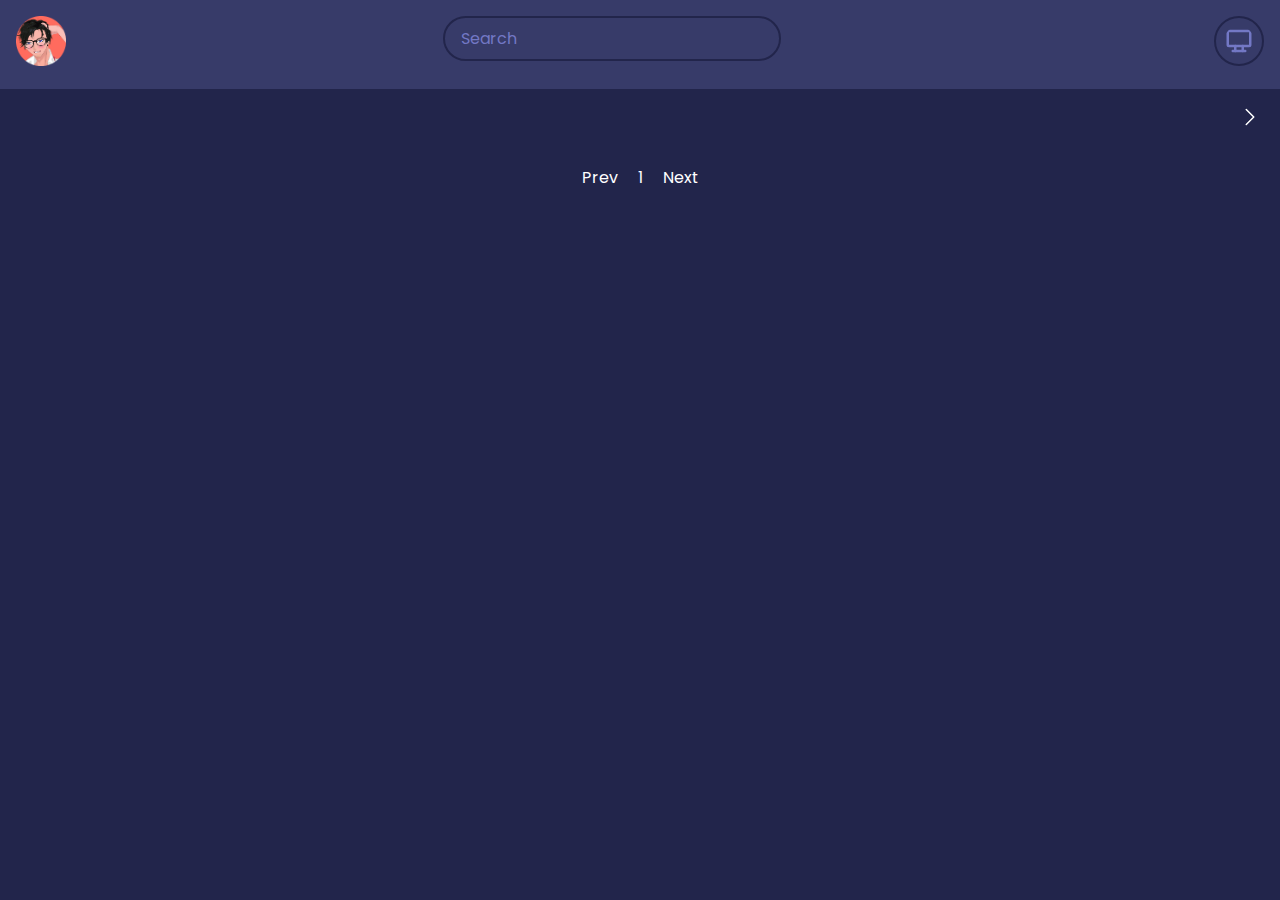
==== index.html @ e70d4265 "resolves conflict" ====
<!DOCTYPE html>
<html lang="en">
  <head>
    <meta charset="UTF-8" />
    <meta name="viewport" content="width=device-width, initial-scale=1.0" />
    <link rel="stylesheet" href="style.css" />
    <link rel="icon" href="./screenshots/favicon.png" type="image/x-icon">
    <title>Movie&TV App</title>
  </head>
  <body>
    <!-- for searchbar and switch icon -->
    <header class="header_gsap">
      <img src="Images\logo.png" alt="logo" width="50" height="50">      
      <form id="form">
        <input type="text" id="search" class="search" placeholder="Search">
      </form>
      <a href="tvshows.html">
      <svg class="switch" xmlns="http://www.w3.org/2000/svg" class="icon icon-tabler icon-tabler-device-desktop" viewBox="0 0 24 24" stroke-width="2" stroke="#7378c5" fill="none" stroke-linecap="round" stroke-linejoin="round">
        <path stroke="none" d="M0 0h24v24H0z" fill="none"></path>
        <path d="M3 4m0 1a1 1 0 0 1 1 -1h16a1 1 0 0 1 1 1v10a1 1 0 0 1 -1 1h-16a1 1 0 0 1 -1 -1z"></path>
        <path d="M7 20l10 0"></path>
        <path d="M9 16l0 4"></path>
        <path d="M15 16l0 4"></path>
     </svg>
    </a>
    </header>


    <!-- genre filter tags here -->
    <div class="scrollable-tabs-container">
      <div class="left-arrow">
          <svg xmlns="http://www.w3.org/2000/svg" fill="none" viewBox="0 0 24 24" stroke-width="1.5" stroke="currentColor" class="w-6 h-6">
              <path stroke-linecap="round" stroke-linejoin="round" d="M15.75 19.5L8.25 12l7.5-7.5" />
            </svg>              
      </div>
      <div id="tags">
      </div>
  <div class="right-arrow active">
      <svg xmlns="http://www.w3.org/2000/svg" fill="none" viewBox="0 0 24 24" stroke-width="1.5" stroke="currentColor" class="w-6 h-6">
          <path stroke-linecap="round" stroke-linejoin="round" d="M8.25 4.5l7.5 7.5-7.5 7.5" />
        </svg>          
  </div>
  </div>
    

    <!-- overlay navigation for trailers and shit of particular movie -->
    <div id="myNav" class="overlay">
      <a href="javascript:void(0)" class="closebtn" onclick="closeNav()">&times;</a>
      <div class="overlay-content" id="overlay-content"></div>
    </div>


    <!-- main content of page -->
    <main id="main"></main> 
    
    <!-- for pagination -->
    <div class="pagination">
      <div class="page" id="prev">Prev</div>
      <div class="page" id="current">1</div>
      <div class="page" id="next">Next</div>
    </div>


    <script src="script1.js"></script>
  </body>
</html>
---- style.css ----
@import url('https://fonts.googleapis.com/css2?family=Poppins:wght@200;400&display=swap');

:root {
  --primary-color: #22254b;
  --secondary-color: #373b69;
}

* {
  box-sizing: border-box;
}

body {
  background-color: var(--primary-color);
  font-family: 'Poppins', sans-serif;
  margin: 0;
}

header {
  justify-content: space-between;
  padding: 1rem;
  display: flex;
  background-color: var(--secondary-color);
}

middle{
    padding: 1rem;
    display: flex;
    justify-content: center;
}

.switch {
  width: 50px;
  height: 50px;
  position: relative;
  border: 2px solid var(--primary-color);
  border-radius: 50%;
  font-family: inherit;
  padding: 0.5rem 0.5rem;
  outline: none;
  margin-right: 5%;
}
.switch:hover{
  background-color: var(--primary-color);
}

.search {
  width: 96%;
  position: relative;
  float: right;
  right: 10%;
  background-color: transparent;
  border: 2px solid var(--primary-color);
  border-radius: 50px;
  font-family: inherit;
  font-size: 1rem;
  padding: 0.5rem 1rem;
  color: #fff;
  margin-left: 5%;
}

.search::placeholder {
  color: #7378c5;
}

.search:focus {
  outline: none;
  background-color: var(--primary-color);
}

main {
  display: flex;
  flex-wrap: wrap;
  justify-content: center;
}

.movie {
  width: 300px;
  margin: 1rem;
  background-color: var(--secondary-color);
  box-shadow: 0 4px 5px rgba(0, 0, 0, 0.2);
  position: relative;
  overflow: hidden;
  border-radius: 3px;
}


.tvshow {
  width: 300px;
  margin: 1rem;
  background-color: var(--secondary-color);
  box-shadow: 0 4px 5px rgba(0, 0, 0, 0.2);
  position: relative;
  overflow: hidden;
  border-radius: 3px;
}


.movie img {
  width: 100%;
  transition: all 0.3s ease-in;
}

.tvshow img {
  width: 100%;
  transition: all 0.3s ease-in;
}

.movie-info {
  color: #eee;
  display: flex;
  align-items: center;
  justify-content: space-between;
  gap:0.2rem;
  padding: 0.5rem 1rem 1rem;
  letter-spacing: 0.5px;
}

.movie-info h3 {
  margin-top: 0;
}

.movie-info span {
  background-color: var(--primary-color);
  padding: 0.25rem 0.5rem;
  border-radius: 3px;
  font-weight: bold;
}

.movie-info span.green {
  color: lightgreen;
}

.movie-info span.orange {
  color: orange;
}

.movie-info span.red {
  color: red;
}

.releaseDate{
  position: absolute;
  top: 4px;
  left: 4px;
  color: white;
  font-weight: bold;
  font-family: inherit;
  padding: 0.25rem 0.5rem;
  background-color: rgba(0, 0, 0, 0.63);
  border-radius: 3px;
  z-index: 1;
}

.overview {
  background-color: #fff;
  padding: 2rem;
  position: absolute;
  left: 0;
  bottom: 0;
  right: 0;
  max-height: 100%;
  transform: translateY(101%);
  overflow-y: auto;
  transition: transform 0.3s ease-in;
}
.overview::-webkit-scrollbar{
  display: none;
}

.overview .overview-content {
  overflow: hidden;
  display: -webkit-box;
  -webkit-line-clamp: 10;
  line-clamp: 10; 
  -webkit-box-orient: vertical;
}

.movie:hover img, .tvshow:hover img {
  filter: brightness(0.5);
}

.movie:hover .overview {
  transform: translateY(0);
}

.tvshow:hover .overview {
  transform: translateY(0);
}




.pagination{
  display: flex;
  justify-content: center;
  margin: 10px 20px;
  align-items: center;
  color: white;

}

.page{
  padding: 10px;
  cursor: pointer;
  font-family: inherit;
  font-size: 1rem;
}
.page:hover{
  background-color: var(--secondary-color);
  border-radius: 20px;
}

.disabled{
  cursor: not-allowed;
  color: grey;
}

.knowmore{
  color: white;
  font-weight: bold;
  font-size: 14px;
  background-color: var(--secondary-color);
  border-radius: 50px;
  border: none;
  margin: 5px;
  padding: 15px 20px;
  display: inline-block;
  cursor: pointer;
}

.knowmore:hover{
  background-color: var(--primary-color);
}

/* The Overlay (background) */
.overlay {
  /* Height & width depends on how you want to reveal the overlay (see JS below) */   
  height: 100%;
  width: 0;
  position: fixed; /* Stay in place */
  z-index: 1; /* Sit on top */
  left: 0;
  top: 0;
  background-color: rgb(0,0,0); /* Black fallback color */
  background-color: rgba(0,0,0, 0.9); /* Black w/opacity */
  overflow-x: hidden; /* Disable horizontal scroll */
  transition: 0.5s; /* 0.5 second transition effect to slide in or slide down the overlay (height or width, depending on reveal) */
}

/* Position the content inside the overlay */
.overlay-content {
  position: relative;
  top: 15%; /* 25% from the top */
  width: auto !important; /* 100% width */
  height: auto !important;
  text-align: center; /* Centered text/links */
  margin-top: 30px; /* 30px top margin to avoid conflict with the close button on smaller screens */
}

/* The navigation links inside the overlay */
.overlay a {
  padding: 8px;
  text-decoration: none;
  font-size: 36px;
  color: #818181;
  display: block; /* Display block instead of inline */
  transition: 0.3s; /* Transition effects on hover (color) */
}

/* When you mouse over the navigation links, change their color */
.overlay a:hover, .overlay a:focus {
  color: #f1f1f1;
}

/* Position the close button (top right corner) */
.overlay .closebtn {
  position: absolute;
  top: 20px;
  right: 45px;
  font-size: 60px;
}

/* When the height of the screen is less than 450 pixels, change the font-size of the links and position the close button again, so they don't overlap */
@media screen and (max-height: 450px) {
  .overlay a {font-size: 20px}
  .overlay .closebtn {
    font-size: 40px;
    top: 15px;
    right: 35px;
  }
}


.embed.hide{
  display: none;
}

.embed.show{
  display: inline-block;
} 

.video-container {
  position: relative;
  padding-bottom: 56.25%; /* 16:9 */
  height: 0;
}
.video-container iframe {
  position: absolute;
  top: 0;
  left: 0;
  width: 100%;
  height: 100%;
}

.scrollable-tabs-container:hover{
  cursor: pointer;
}






.scrollable-tabs-container{
  max-width: 100%;
  margin: 16px auto;
  border-radius: 5px;
  overflow: hidden;
  position: relative;

}

.scrollable-tabs-container svg{
  width: 40px;
  height: 40px;
  padding: 8px;
  cursor: pointer;
  color: white;
  border-radius: 50%;
  pointer-events: auto;

}

#tags{
  display: flex;
  gap: 16px;
  padding: 12px 24px;
  margin: 0;
  list-style: none;
  overflow-x: scroll;
  -ms-overflow-style: none;
  scrollbar-width: none;
  scroll-behavior: smooth;
}
#tags.dragging{
  scroll-behavior: auto;
}
/* .scrollable-tabs-container ul.dragging a{
  pointer-events: none;
} */

#tags::-webkit-scrollbar{
  display: none;
}


.scrollable-tabs-container .tag {
  color: white;
  text-decoration: none;
  background: var(--secondary-color);
  padding: 4px 24px;
  display: inline-block;
  border-radius: 4px;
  user-select: none;
  white-space: nowrap;
  cursor: pointer;
}

.scrollable-tabs-container .tag.active{
  background-color: rgba(255, 255, 255, 0.508);
  font-weight: bold;
  color: rgba(0, 0, 0, 0.757);

}

.scrollable-tabs-container .right-arrow,
.scrollable-tabs-container .left-arrow{
  position: absolute;
  height: 100%;
  width: 100px;
  top: 0;
  display: none;
  align-items: center;
  padding: 0 10px;
  pointer-events: none;

}
.scrollable-tabs-container .right-arrow.active,
.scrollable-tabs-container .left-arrow.active{
  display: flex;
}

.scrollable-tabs-container .right-arrow{
  right: 0;
  justify-content: flex-end;
  background: linear-gradient(to left, #22254b 50%, transparent);
}

.scrollable-tabs-container .left-arrow{
  background: linear-gradient(to right, #22254b  50%, transparent);
}


.scrollable-tabs-container svg:hover{
  background: var(--secondary-color);
}
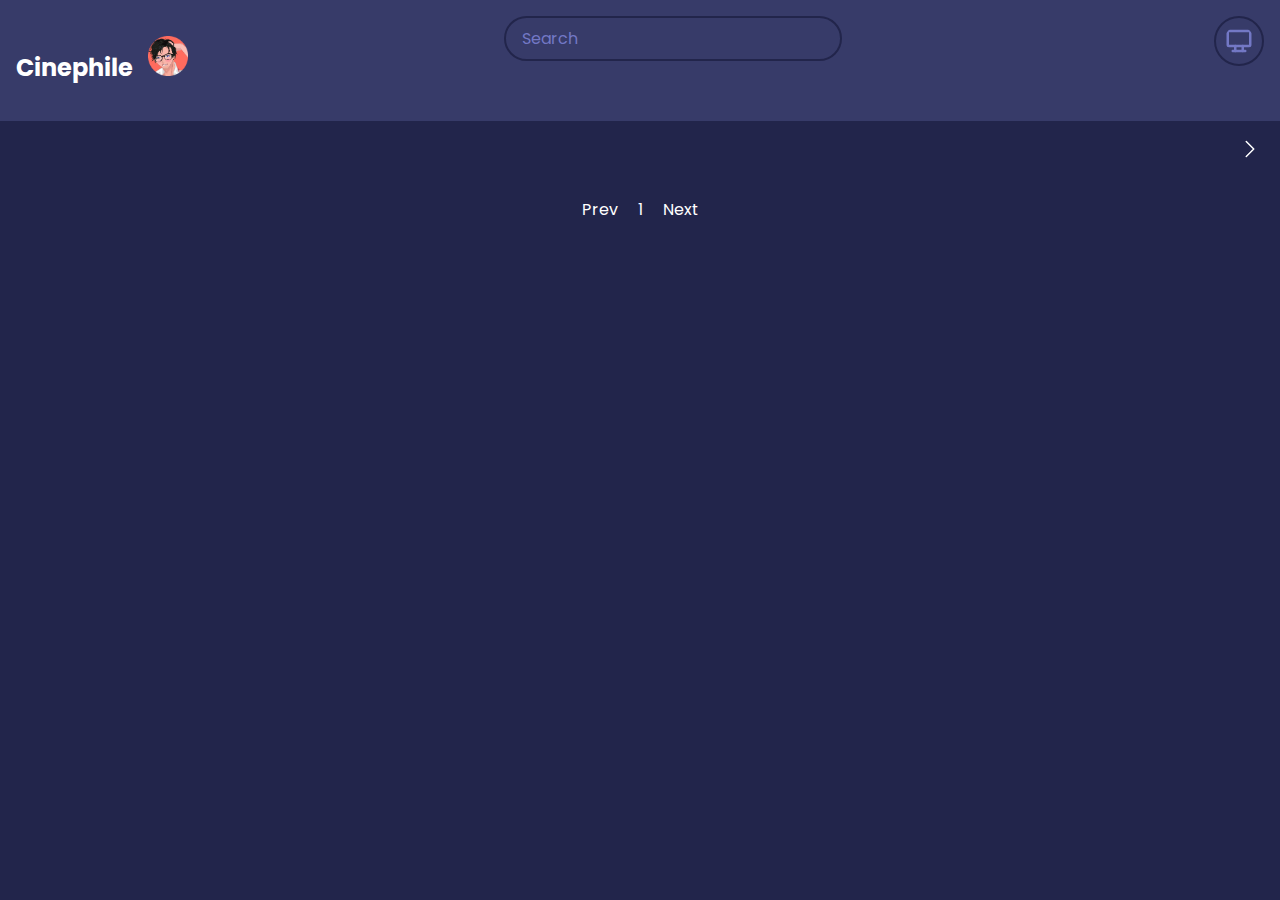
==== commit 373193f3: "Resolves Conflict" ====
--- a/index.html
+++ b/index.html
@@ -10,19 +10,31 @@
   <body>
     <!-- for searchbar and switch icon -->
     <header class="header_gsap">
-      <img src="Images\logo.png" alt="logo" width="50" height="50">      
+      <h2 style="color: white;">Cinephile <span style="padding-left: 10px;"></span> <img src="Images\logo.png" alt="logo" width="40" height="40"></h2>      
       <form id="form">
         <input type="text" id="search" class="search" placeholder="Search">
       </form>
       <a href="tvshows.html">
-      <svg class="switch" xmlns="http://www.w3.org/2000/svg" class="icon icon-tabler icon-tabler-device-desktop" viewBox="0 0 24 24" stroke-width="2" stroke="#7378c5" fill="none" stroke-linecap="round" stroke-linejoin="round">
-        <path stroke="none" d="M0 0h24v24H0z" fill="none"></path>
-        <path d="M3 4m0 1a1 1 0 0 1 1 -1h16a1 1 0 0 1 1 1v10a1 1 0 0 1 -1 1h-16a1 1 0 0 1 -1 -1z"></path>
-        <path d="M7 20l10 0"></path>
-        <path d="M9 16l0 4"></path>
-        <path d="M15 16l0 4"></path>
-     </svg>
-    </a>
+        <svg
+          class="switch"
+          xmlns="http://www.w3.org/2000/svg"
+          class="icon icon-tabler icon-tabler-device-desktop"
+          viewBox="0 0 24 24"
+          stroke-width="2"
+          stroke="#7378c5"
+          fill="none"
+          stroke-linecap="round"
+          stroke-linejoin="round"
+        >
+          <path stroke="none" d="M0 0h24v24H0z" fill="none"></path>
+          <path
+            d="M3 4m0 1a1 1 0 0 1 1 -1h16a1 1 0 0 1 1 1v10a1 1 0 0 1 -1 1h-16a1 1 0 0 1 -1 -1z"
+          ></path>
+          <path d="M7 20l10 0"></path>
+          <path d="M9 16l0 4"></path>
+          <path d="M15 16l0 4"></path>
+        </svg>
+      </a>
     </header>
 
 
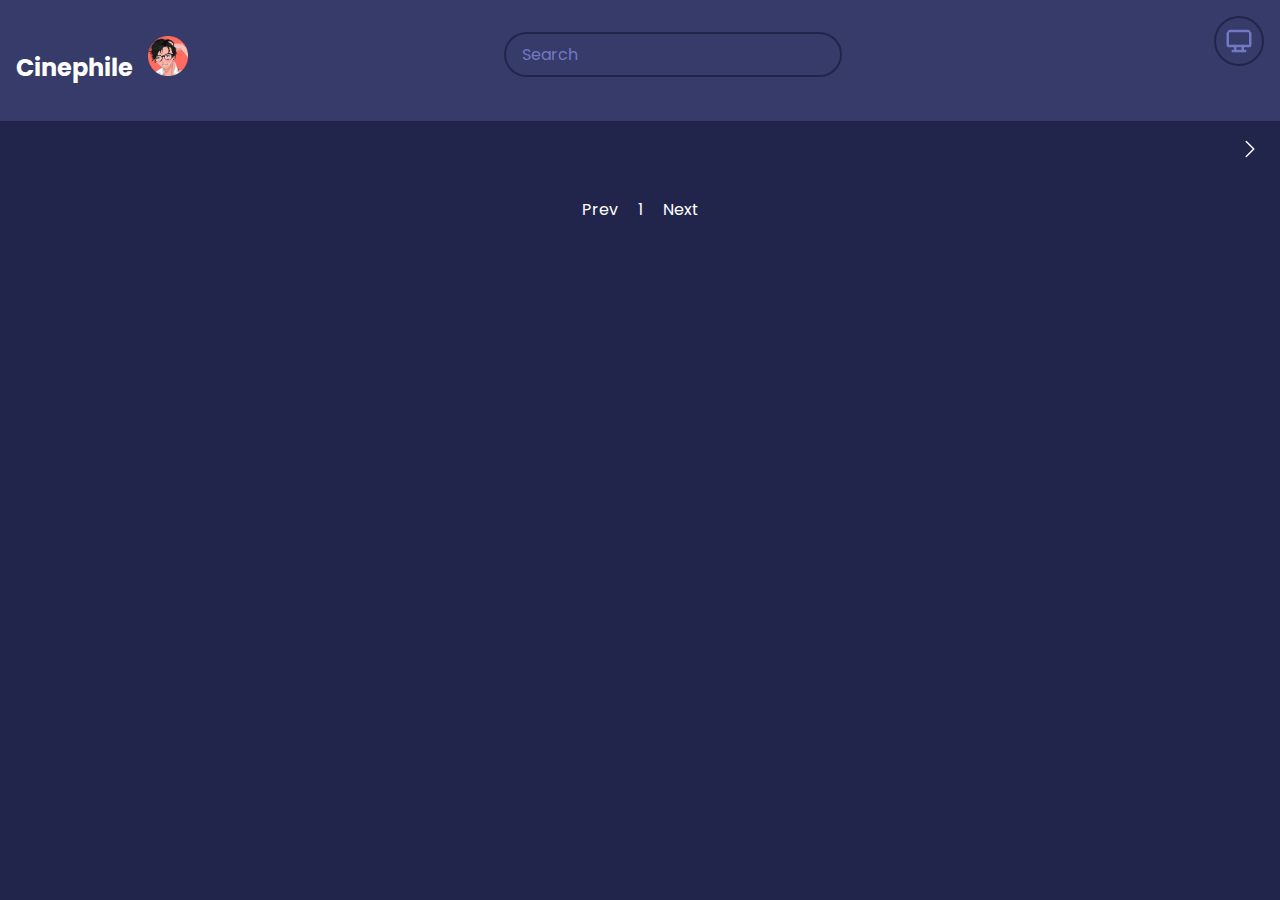
==== commit d5282225: "resolving conflicts" ====
--- a/index.html
+++ b/index.html
@@ -9,9 +9,9 @@
   </head>
   <body>
     <!-- for searchbar and switch icon -->
-    <header class="header_gsap">
+    <header class="header_gsap" style="padding: 1rem;">
       <h2 style="color: white;">Cinephile <span style="padding-left: 10px;"></span> <img src="Images\logo.png" alt="logo" width="40" height="40"></h2>      
-      <form id="form">
+      <form id="form" style="padding: 1rem;">
         <input type="text" id="search" class="search" placeholder="Search">
       </form>
       <a href="tvshows.html">
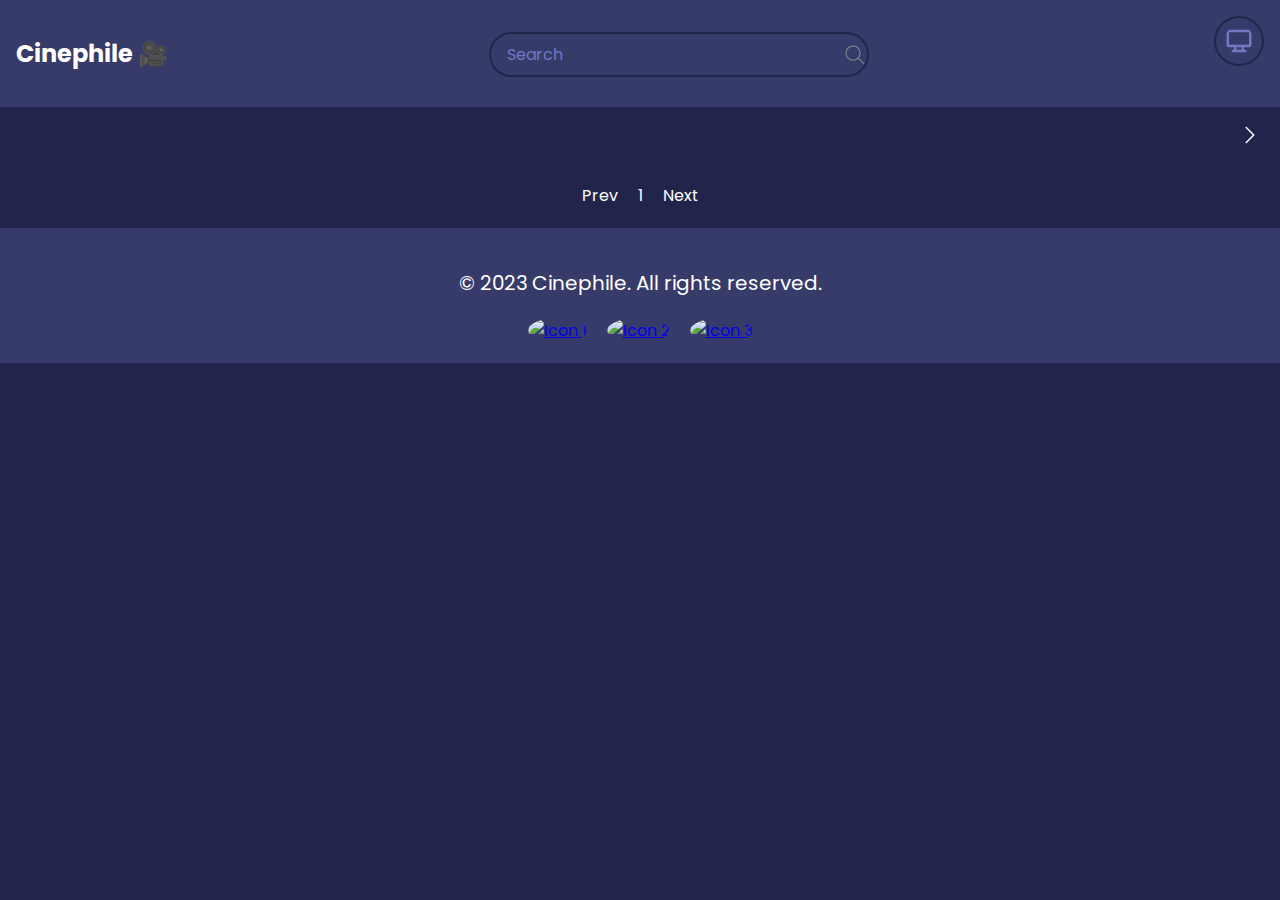
==== commit 828c1aed: "updated nav bar" ====
--- a/index.html
+++ b/index.html
@@ -1,78 +1,97 @@
 <!DOCTYPE html>
 <html lang="en">
-  <head>
-    <meta charset="UTF-8" />
-    <meta name="viewport" content="width=device-width, initial-scale=1.0" />
-    <link rel="stylesheet" href="style.css" />
-    <link rel="icon" href="./screenshots/favicon.png" type="image/x-icon">
-    <title>Movie&TV App</title>
-  </head>
-  <body>
-    <!-- for searchbar and switch icon -->
-    <header class="header_gsap" style="padding: 1rem;">
-      <h2 style="color: white;">Cinephile <span style="padding-left: 10px;"></span> <img src="Images\logo.png" alt="logo" width="40" height="40"></h2>      
-      <form id="form" style="padding: 1rem;">
-        <input type="text" id="search" class="search" placeholder="Search">
-      </form>
-      <a href="tvshows.html">
-        <svg
-          class="switch"
-          xmlns="http://www.w3.org/2000/svg"
-          class="icon icon-tabler icon-tabler-device-desktop"
-          viewBox="0 0 24 24"
-          stroke-width="2"
-          stroke="#7378c5"
-          fill="none"
-          stroke-linecap="round"
-          stroke-linejoin="round"
-        >
-          <path stroke="none" d="M0 0h24v24H0z" fill="none"></path>
-          <path
-            d="M3 4m0 1a1 1 0 0 1 1 -1h16a1 1 0 0 1 1 1v10a1 1 0 0 1 -1 1h-16a1 1 0 0 1 -1 -1z"
-          ></path>
-          <path d="M7 20l10 0"></path>
-          <path d="M9 16l0 4"></path>
-          <path d="M15 16l0 4"></path>
-        </svg>
+
+<head>
+  <meta charset="UTF-8" />
+  <meta name="viewport" content="width=device-width, initial-scale=1.0" />
+  <link rel="stylesheet" href="style.css" />
+  <link rel="icon" href="./screenshots/favicon.png" type="image/x-icon" />
+  <link rel="icon" href="./images/favicon.png" type="image/x-icon" />
+  <title>Movie&TV App</title>
+</head>
+
+<body>
+  <!-- Header with search bar and switch icon -->
+  <header class="header_gsap">
+    <h2 style="color: white;">Cinephile 🎥</h2>
+    <form id="form" style="padding-top: 1rem;">
+      <input type="text" id="search" class="search" placeholder="Search" />
+      <a>
+        <!-- Here's the inline SVG icon -->
+        <svg class="svg-icon search-icon" aria-labelledby="title desc" role="img" xmlns="http://www.w3.org/2000/svg" viewBox="0 0 19.9 19.7"><title id="title">Search Icon</title><desc id="desc">A magnifying glass icon.</desc><g class="search-path" fill="none" stroke="#848F91"><path stroke-linecap="square" d="M18.5 18.3l-5.4-5.4"/><circle cx="8" cy="8" r="7"/></g></svg>
       </a>
-    </header>
+    </form>
+    <a href="tvshows.html">
+      <svg class="switch" xmlns="http://www.w3.org/2000/svg" class="icon icon-tabler icon-tabler-device-desktop"
+        viewBox="0 0 24 24" stroke-width="2" stroke="#7378c5" fill="none" stroke-linecap="round"
+        stroke-linejoin="round">
+        <path stroke="none" d="M0 0h24v24H0z" fill="none"></path>
+        <path d="M3 4m0 1a1 1 0 0 1 1 -1h16a1 1 0 0 1 1 1v10a1 1 0 0 1 -1 1h-16a1 1 0 0 1 -1 -1z"></path>
+        <path d="M7 20l10 0"></path>
+        <path d="M9 16l0 4"></path>
+        <path d="M15 16l0 4"></path>
+      </svg>
+    </a>
+  </header>
 
+  <!-- Genre filter tags -->
+  <div class="scrollable-tabs-container filter_gsap">
+    <div class="left-arrow">
+      <svg xmlns="http://www.w3.org/2000/svg" fill="none" viewBox="0 0 24 24" stroke-width="1.5" stroke="currentColor"
+        class="w-6 h-6">
+        <path stroke-linecap="round" stroke-linejoin="round" d="M15.75 19.5L8.25 12l7.5-7.5" />
+      </svg>
+    </div>
+    <div id="tags"></div>
+    <div class="right-arrow active">
+      <svg xmlns="http://www.w3.org/2000/svg" fill="none" viewBox="0 0 24 24" stroke-width="1.5" stroke="currentColor"
+        class="w-6 h-6">
+        <path stroke-linecap="round" stroke-linejoin="round" d="M8.25 4.5l7.5 7.5-7.5 7.5" />
+      </svg>
+    </div>
+  </div>
 
-    <!-- genre filter tags here -->
-    <div class="scrollable-tabs-container">
-      <div class="left-arrow">
-          <svg xmlns="http://www.w3.org/2000/svg" fill="none" viewBox="0 0 24 24" stroke-width="1.5" stroke="currentColor" class="w-6 h-6">
-              <path stroke-linecap="round" stroke-linejoin="round" d="M15.75 19.5L8.25 12l7.5-7.5" />
-            </svg>              
+  <!-- Overlay navigation for trailers and details -->
+  <div id="myNav" class="overlay">
+    <a href="javascript:void(0)" class="closebtn" onclick="closeNav()">&times;</a>
+    <div class="overlay-content" id="overlay-content"></div>
+  </div>
+
+  <!-- Main content -->
+  <main id="main"></main>
+
+  <!-- Pagination -->
+  <div class="pagination">
+    <div class="page" id="prev">Prev</div>
+    <div class="page" id="current">1</div>
+    <div class="page" id="next">Next</div>
+  </div>
+
+  <!-- Footer -->
+  <div class="footer">
+    <p>&copy; 2023 Cinephile. All rights reserved.</p>
+    <div class="footer-content">
+      <div class="icon">
+        <a href="https://github.com/lazyjinchuriki/">
+          <img src="images/github.png" alt="Icon 1" />
+        </a>
       </div>
-      <div id="tags">
+      <div class="icon">
+        <a href="https://www.linkedin.com/in/rahul-khushalani-77ab21201/">
+          <img src="images/linkedin.png" alt="Icon 2" />
+        </a>
       </div>
-  <div class="right-arrow active">
-      <svg xmlns="http://www.w3.org/2000/svg" fill="none" viewBox="0 0 24 24" stroke-width="1.5" stroke="currentColor" class="w-6 h-6">
-          <path stroke-linecap="round" stroke-linejoin="round" d="M8.25 4.5l7.5 7.5-7.5 7.5" />
-        </svg>          
+      <div class="icon">
+        <a href="https://www.instagram.com/amundaneguy/">
+          <img src="images/instagram.png" alt="Icon 3" />
+        </a>
+      </div>
+    </div>
   </div>
-  </div>
-    
 
-    <!-- overlay navigation for trailers and shit of particular movie -->
-    <div id="myNav" class="overlay">
-      <a href="javascript:void(0)" class="closebtn" onclick="closeNav()">&times;</a>
-      <div class="overlay-content" id="overlay-content"></div>
-    </div>
+  <!-- GSAP -->
+  <script src="https://cdn.jsdelivr.net/npm/gsap@3.12.2/dist/gsap.min.js"></script>
+  <script src="script1.js"></script>
+</body>
 
-
-    <!-- main content of page -->
-    <main id="main"></main> 
-    
-    <!-- for pagination -->
-    <div class="pagination">
-      <div class="page" id="prev">Prev</div>
-      <div class="page" id="current">1</div>
-      <div class="page" id="next">Next</div>
-    </div>
-
-
-    <script src="script1.js"></script>
-  </body>
 </html>
--- a/style.css
+++ b/style.css
@@ -27,7 +27,9 @@
     display: flex;
     justify-content: center;
 }
-
+.pageChange:hover{
+  cursor: pointer;
+}
 .switch {
   width: 50px;
   height: 50px;
@@ -46,8 +48,7 @@
 .search {
   width: 96%;
   position: relative;
-  float: right;
-  right: 10%;
+  right: 6%;
   background-color: transparent;
   border: 2px solid var(--primary-color);
   border-radius: 50px;
@@ -67,13 +68,35 @@
   background-color: var(--primary-color);
 }
 
+.svg-icon.search-icon {
+  width: 20px;
+  height: 20px;
+  cursor: pointer;
+  float: right;
+  margin-top: -2rem;
+  margin-right: 1.5rem;
+  &:focus,
+  &:hover {
+    .search-path {
+      stroke: #7378c5;
+    }
+  }
+  &:active {
+    .search-path {
+      stroke: var(--primary-color);
+      stroke-width: 2px;
+    }
+  }
+}
+
+
 main {
   display: flex;
   flex-wrap: wrap;
   justify-content: center;
 }
 
-.movie {
+.movie, .tvshow {
   width: 300px;
   margin: 1rem;
   background-color: var(--secondary-color);
@@ -81,8 +104,15 @@
   position: relative;
   overflow: hidden;
   border-radius: 3px;
-}
-
+
+}
+.movie:hover, .tvshow:hover{
+  cursor: pointer;
+   box-shadow: 0 8px 18px rgba(255, 255, 255, 0.5), 0 0 32px rgba(0, 0, 0, 0.3);
+    transform: translateY(-20px);
+    z-index: 2;
+    transition: all 0.4s ease-in-out;
+}
 
 .tvshow {
   width: 300px;
@@ -148,7 +178,7 @@
   padding: 0.25rem 0.5rem;
   background-color: rgba(0, 0, 0, 0.63);
   border-radius: 3px;
-  z-index: 1;
+  z-index: 0.9;
 }
 
 .overview {
@@ -290,6 +320,42 @@
   }
 }
 
+@media (max-width: 768px) {
+  /* Adjusted styles for better mobile experience */
+  header {
+    flex-direction: column;
+    align-items: center;
+  }
+
+  .search {
+    width: 80%;
+    right: 0;
+    margin-left: 0;
+  }
+
+  .page {
+    padding: 8px;
+  }
+
+  .movie, .tvshow {
+    width: 100%;
+  }
+}
+
+@media (max-width: 576px) {
+  /* Additional styles for smaller mobile devices */
+  .search {
+    width: 100%;
+    right: 0;
+    margin-left: 0;
+  }
+
+  .page {
+    padding: 6px;
+    font-size: 0.9rem;
+  }
+}
+
 
 .embed.hide{
   display: none;
@@ -362,7 +428,6 @@
 #tags::-webkit-scrollbar{
   display: none;
 }
-
 
 .scrollable-tabs-container .tag {
   color: white;
@@ -414,3 +479,51 @@
 .scrollable-tabs-container svg:hover{
   background: var(--secondary-color);
 }
+
+/* Reset some default styles */
+body {
+  margin: 0;
+  padding: 0;
+}
+
+/* Footer styles */
+.footer {
+  background-color: var(--secondary-color);
+  color: #fff;
+  text-align: center;
+  padding: 20px 0;
+}
+
+.footer p {
+  margin-bottom: 20px;
+  font-size: 20px;
+}
+
+.footer-content {
+  display: flex;
+  justify-content: center;
+  align-items: center; 
+  gap: 20px; 
+}
+
+.icon {
+  margin: 0;
+}
+
+.icon img {
+  width: 40px;
+  height: 40px;
+  border-radius: 50%; 
+  transition: transform 0.2s ease-in-out; 
+}
+
+/* Add hover effect for the icons */
+.icon:hover img {
+  transform: scale(1.2); 
+}
+
+
+
+
+
+
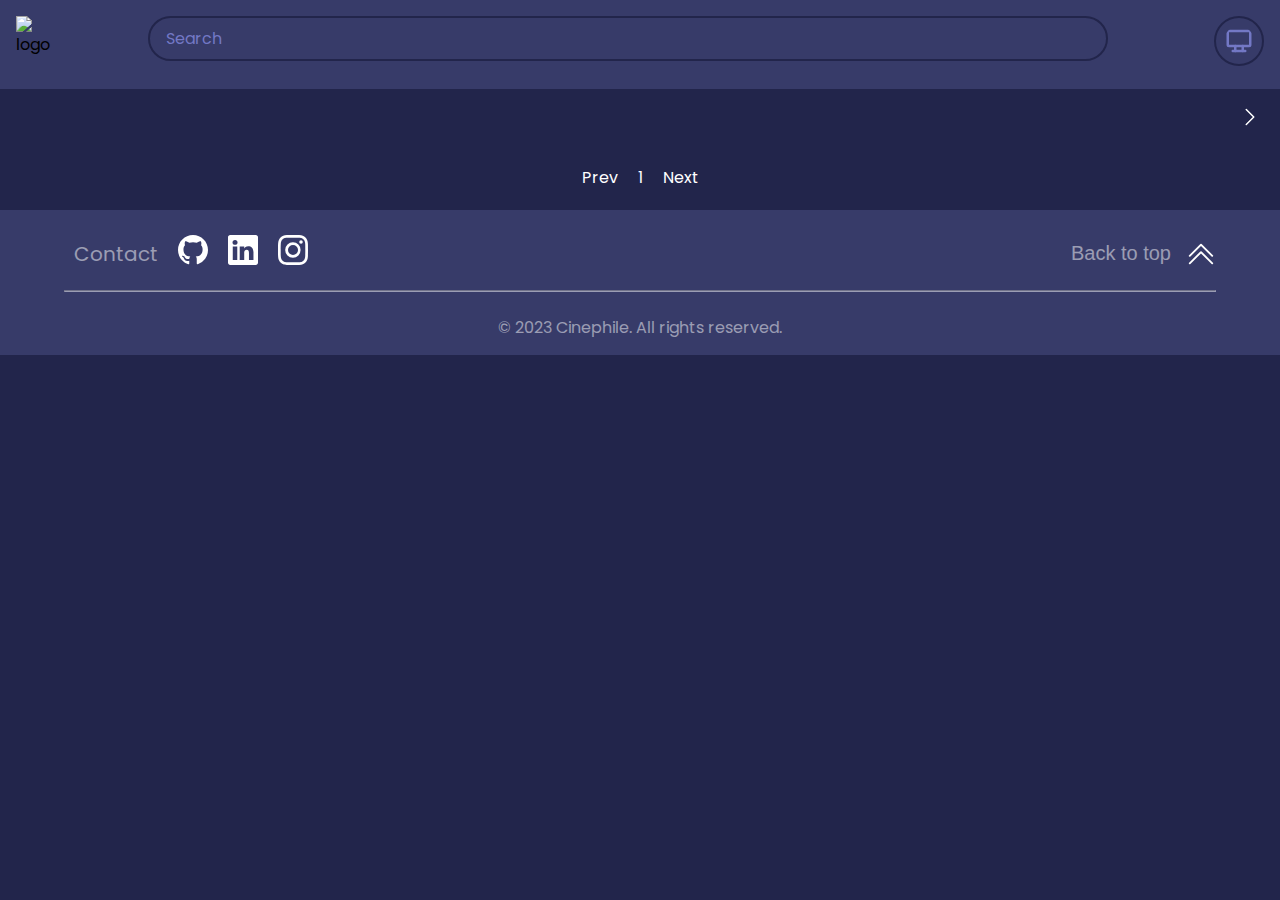
==== commit 1f1e74b2: "Merge pull request #50 from WeiJian123-tech/main" ====
--- a/index.html
+++ b/index.html
@@ -1,97 +1,144 @@
-<!DOCTYPE html>
-<html lang="en">
-
-<head>
-  <meta charset="UTF-8" />
-  <meta name="viewport" content="width=device-width, initial-scale=1.0" />
-  <link rel="stylesheet" href="style.css" />
-  <link rel="icon" href="./screenshots/favicon.png" type="image/x-icon" />
-  <link rel="icon" href="./images/favicon.png" type="image/x-icon" />
-  <title>Movie&TV App</title>
-</head>
-
-<body>
-  <!-- Header with search bar and switch icon -->
-  <header class="header_gsap">
-    <h2 style="color: white;">Cinephile 🎥</h2>
-    <form id="form" style="padding-top: 1rem;">
-      <input type="text" id="search" class="search" placeholder="Search" />
-      <a>
-        <!-- Here's the inline SVG icon -->
-        <svg class="svg-icon search-icon" aria-labelledby="title desc" role="img" xmlns="http://www.w3.org/2000/svg" viewBox="0 0 19.9 19.7"><title id="title">Search Icon</title><desc id="desc">A magnifying glass icon.</desc><g class="search-path" fill="none" stroke="#848F91"><path stroke-linecap="square" d="M18.5 18.3l-5.4-5.4"/><circle cx="8" cy="8" r="7"/></g></svg>
-      </a>
-    </form>
-    <a href="tvshows.html">
-      <svg class="switch" xmlns="http://www.w3.org/2000/svg" class="icon icon-tabler icon-tabler-device-desktop"
-        viewBox="0 0 24 24" stroke-width="2" stroke="#7378c5" fill="none" stroke-linecap="round"
-        stroke-linejoin="round">
-        <path stroke="none" d="M0 0h24v24H0z" fill="none"></path>
-        <path d="M3 4m0 1a1 1 0 0 1 1 -1h16a1 1 0 0 1 1 1v10a1 1 0 0 1 -1 1h-16a1 1 0 0 1 -1 -1z"></path>
-        <path d="M7 20l10 0"></path>
-        <path d="M9 16l0 4"></path>
-        <path d="M15 16l0 4"></path>
-      </svg>
-    </a>
-  </header>
-
-  <!-- Genre filter tags -->
-  <div class="scrollable-tabs-container filter_gsap">
-    <div class="left-arrow">
-      <svg xmlns="http://www.w3.org/2000/svg" fill="none" viewBox="0 0 24 24" stroke-width="1.5" stroke="currentColor"
-        class="w-6 h-6">
-        <path stroke-linecap="round" stroke-linejoin="round" d="M15.75 19.5L8.25 12l7.5-7.5" />
-      </svg>
-    </div>
-    <div id="tags"></div>
-    <div class="right-arrow active">
-      <svg xmlns="http://www.w3.org/2000/svg" fill="none" viewBox="0 0 24 24" stroke-width="1.5" stroke="currentColor"
-        class="w-6 h-6">
-        <path stroke-linecap="round" stroke-linejoin="round" d="M8.25 4.5l7.5 7.5-7.5 7.5" />
-      </svg>
-    </div>
-  </div>
-
-  <!-- Overlay navigation for trailers and details -->
-  <div id="myNav" class="overlay">
-    <a href="javascript:void(0)" class="closebtn" onclick="closeNav()">&times;</a>
-    <div class="overlay-content" id="overlay-content"></div>
-  </div>
-
-  <!-- Main content -->
-  <main id="main"></main>
-
-  <!-- Pagination -->
-  <div class="pagination">
-    <div class="page" id="prev">Prev</div>
-    <div class="page" id="current">1</div>
-    <div class="page" id="next">Next</div>
-  </div>
-
-  <!-- Footer -->
-  <div class="footer">
-    <p>&copy; 2023 Cinephile. All rights reserved.</p>
-    <div class="footer-content">
-      <div class="icon">
-        <a href="https://github.com/lazyjinchuriki/">
-          <img src="images/github.png" alt="Icon 1" />
-        </a>
-      </div>
-      <div class="icon">
-        <a href="https://www.linkedin.com/in/rahul-khushalani-77ab21201/">
-          <img src="images/linkedin.png" alt="Icon 2" />
-        </a>
-      </div>
-      <div class="icon">
-        <a href="https://www.instagram.com/amundaneguy/">
-          <img src="images/instagram.png" alt="Icon 3" />
-        </a>
-      </div>
-    </div>
-  </div>
-
-  <!-- GSAP -->
-  <script src="https://cdn.jsdelivr.net/npm/gsap@3.12.2/dist/gsap.min.js"></script>
-  <script src="script1.js"></script>
-</body>
-
-</html>
+<!DOCTYPE html>
+<html lang="en">
+  <head>
+    <meta charset="UTF-8" />
+    <meta name="viewport" content="width=device-width, initial-scale=1.0" />
+    <link rel="stylesheet" href="style.css" />
+    <link rel="icon" href="./screenshots/favicon.png" type="image/x-icon" />
+    <title>Movie&TV App</title>
+  </head>
+  <body>
+    <!-- for searchbar and switch icon -->
+    <header class="header_gsap">
+      <img src="images/logo.png" alt="logo" width="45" height="45">
+      <form id="form">
+        <input type="text" id="search" class="search" placeholder="Search" />
+      </form>
+      <a href="tvshows.html">
+        <svg
+          class="switch"
+          xmlns="http://www.w3.org/2000/svg"
+          class="icon icon-tabler icon-tabler-device-desktop"
+          viewBox="0 0 24 24"
+          stroke-width="2"
+          stroke="#7378c5"
+          fill="none"
+          stroke-linecap="round"
+          stroke-linejoin="round"
+        >
+          <path stroke="none" d="M0 0h24v24H0z" fill="none"></path>
+          <path
+            d="M3 4m0 1a1 1 0 0 1 1 -1h16a1 1 0 0 1 1 1v10a1 1 0 0 1 -1 1h-16a1 1 0 0 1 -1 -1z"
+          ></path>
+          <path d="M7 20l10 0"></path>
+          <path d="M9 16l0 4"></path>
+          <path d="M15 16l0 4"></path>
+        </svg>
+      </a>
+    </header>
+
+    <!-- genre filter tags here -->
+    <div class="scrollable-tabs-container filter_gsap">
+      <div class="left-arrow">
+        <svg
+          xmlns="http://www.w3.org/2000/svg"
+          fill="none"
+          viewBox="0 0 24 24"
+          stroke-width="1.5"
+          stroke="currentColor"
+          class="w-6 h-6"
+        >
+          <path
+            stroke-linecap="round"
+            stroke-linejoin="round"
+            d="M15.75 19.5L8.25 12l7.5-7.5"
+          />
+        </svg>
+      </div>
+      <div id="tags"></div>
+      <div class="right-arrow active">
+        <svg
+          xmlns="http://www.w3.org/2000/svg"
+          fill="none"
+          viewBox="0 0 24 24"
+          stroke-width="1.5"
+          stroke="currentColor"
+          class="w-6 h-6"
+        >
+          <path
+            stroke-linecap="round"
+            stroke-linejoin="round"
+            d="M8.25 4.5l7.5 7.5-7.5 7.5"
+          />
+        </svg>
+      </div>
+    </div>
+
+    <!-- overlay navigation for trailers and shit of particular movie -->
+    <div id="myNav" class="overlay">
+      <a href="javascript:void(0)" class="closebtn" onclick="closeNav()"
+        >&times;</a
+      >
+      <div class="overlay-content" id="overlay-content"></div>
+    </div>
+
+    <!-- main content of page -->
+    <main id="main"></main>
+
+    <!-- for pagination -->
+    <div class="pagination">
+      <div class="page" id="prev">Prev</div>
+      <div class="page" id="current">1</div>
+      <div class="page" id="next">Next</div>
+    </div>
+
+    <!-- footer -->
+    <div class="footer">
+      <div class="footer-content">
+        <div class="social-top">
+          
+          <div class="social">
+            <p>Contact</p>
+            <div class="icon">
+              <a href="https://github.com/lazyjinchuriki/">
+                <svg xmlns="http://www.w3.org/2000/svg" width="16" height="16" fill="currentColor" class="bi bi-github" viewBox="0 0 16 16">
+                  <path d="M8 0C3.58 0 0 3.58 0 8c0 3.54 2.29 6.53 5.47 7.59.4.07.55-.17.55-.38 0-.19-.01-.82-.01-1.49-2.01.37-2.53-.49-2.69-.94-.09-.23-.48-.94-.82-1.13-.28-.15-.68-.52-.01-.53.63-.01 1.08.58 1.23.82.72 1.21 1.87.87 2.33.66.07-.52.28-.87.51-1.07-1.78-.2-3.64-.89-3.64-3.95 0-.87.31-1.59.82-2.15-.08-.2-.36-1.02.08-2.12 0 0 .67-.21 2.2.82.64-.18 1.32-.27 2-.27.68 0 1.36.09 2 .27 1.53-1.04 2.2-.82 2.2-.82.44 1.1.16 1.92.08 2.12.51.56.82 1.27.82 2.15 0 3.07-1.87 3.75-3.65 3.95.29.25.54.73.54 1.48 0 1.07-.01 1.93-.01 2.2 0 .21.15.46.55.38A8.012 8.012 0 0 0 16 8c0-4.42-3.58-8-8-8z"/>
+                </svg>
+              </a>  
+            </div>
+            <div class="icon">
+              <a href="https://www.linkedin.com/in/rahul-khushalani-77ab21201/">
+                <svg xmlns="http://www.w3.org/2000/svg" width="16" height="16" fill="currentColor" class="bi bi-linkedin" viewBox="0 0 16 16">
+                  <path d="M0 1.146C0 .513.526 0 1.175 0h13.65C15.474 0 16 .513 16 1.146v13.708c0 .633-.526 1.146-1.175 1.146H1.175C.526 16 0 15.487 0 14.854V1.146zm4.943 12.248V6.169H2.542v7.225h2.401zm-1.2-8.212c.837 0 1.358-.554 1.358-1.248-.015-.709-.52-1.248-1.342-1.248-.822 0-1.359.54-1.359 1.248 0 .694.521 1.248 1.327 1.248h.016zm4.908 8.212V9.359c0-.216.016-.432.08-.586.173-.431.568-.878 1.232-.878.869 0 1.216.662 1.216 1.634v3.865h2.401V9.25c0-2.22-1.184-3.252-2.764-3.252-1.274 0-1.845.7-2.165 1.193v.025h-.016a5.54 5.54 0 0 1 .016-.025V6.169h-2.4c.03.678 0 7.225 0 7.225h2.4z"/>
+                </svg>
+              </a>
+            </div>
+            <div class="icon">
+              <a href="https://www.instagram.com/amundaneguy/">
+                <svg xmlns="http://www.w3.org/2000/svg" width="16" height="16" fill="currentColor" class="bi bi-instagram" viewBox="0 0 16 16">
+                  <path d="M8 0C5.829 0 5.556.01 4.703.048 3.85.088 3.269.222 2.76.42a3.917 3.917 0 0 0-1.417.923A3.927 3.927 0 0 0 .42 2.76C.222 3.268.087 3.85.048 4.7.01 5.555 0 5.827 0 8.001c0 2.172.01 2.444.048 3.297.04.852.174 1.433.372 1.942.205.526.478.972.923 1.417.444.445.89.719 1.416.923.51.198 1.09.333 1.942.372C5.555 15.99 5.827 16 8 16s2.444-.01 3.298-.048c.851-.04 1.434-.174 1.943-.372a3.916 3.916 0 0 0 1.416-.923c.445-.445.718-.891.923-1.417.197-.509.332-1.09.372-1.942C15.99 10.445 16 10.173 16 8s-.01-2.445-.048-3.299c-.04-.851-.175-1.433-.372-1.941a3.926 3.926 0 0 0-.923-1.417A3.911 3.911 0 0 0 13.24.42c-.51-.198-1.092-.333-1.943-.372C10.443.01 10.172 0 7.998 0h.003zm-.717 1.442h.718c2.136 0 2.389.007 3.232.046.78.035 1.204.166 1.486.275.373.145.64.319.92.599.28.28.453.546.598.92.11.281.24.705.275 1.485.039.843.047 1.096.047 3.231s-.008 2.389-.047 3.232c-.035.78-.166 1.203-.275 1.485a2.47 2.47 0 0 1-.599.919c-.28.28-.546.453-.92.598-.28.11-.704.24-1.485.276-.843.038-1.096.047-3.232.047s-2.39-.009-3.233-.047c-.78-.036-1.203-.166-1.485-.276a2.478 2.478 0 0 1-.92-.598 2.48 2.48 0 0 1-.6-.92c-.109-.281-.24-.705-.275-1.485-.038-.843-.046-1.096-.046-3.233 0-2.136.008-2.388.046-3.231.036-.78.166-1.204.276-1.486.145-.373.319-.64.599-.92.28-.28.546-.453.92-.598.282-.11.705-.24 1.485-.276.738-.034 1.024-.044 2.515-.045v.002zm4.988 1.328a.96.96 0 1 0 0 1.92.96.96 0 0 0 0-1.92zm-4.27 1.122a4.109 4.109 0 1 0 0 8.217 4.109 4.109 0 0 0 0-8.217zm0 1.441a2.667 2.667 0 1 1 0 5.334 2.667 2.667 0 0 1 0-5.334z"/>
+                </svg>
+              </a>
+            </div>
+          </div>
+          <button onclick="topFunction()" id="topBtn" class="top-icon" title="Go to top">
+            <p>Back to top</p>
+            <svg xmlns="http://www.w3.org/2000/svg" width="16" height="16" fill="currentColor" class="bi bi-chevron-double-up" viewBox="0 0 16 16">
+            <path fill-rule="evenodd" d="M7.646 2.646a.5.5 0 0 1 .708 0l6 6a.5.5 0 0 1-.708.708L8 3.707 2.354 9.354a.5.5 0 1 1-.708-.708l6-6z"/>
+            <path fill-rule="evenodd" d="M7.646 6.646a.5.5 0 0 1 .708 0l6 6a.5.5 0 0 1-.708.708L8 7.707l-5.646 5.647a.5.5 0 0 1-.708-.708l6-6z"/>
+            </svg>
+          </button>
+        </div>
+        
+        <hr/>
+        <div class="copyright">
+          <p>&copy; 2023 Cinephile. All rights reserved.</p>
+        </div>
+      </div>
+    </div>
+    <!--=============== GSAP ===============-->
+    <script src="https://cdn.jsdelivr.net/npm/gsap@3.12.2/dist/gsap.min.js"></script>
+    <script src="https://cdnjs.cloudflare.com/ajax/libs/gsap/3.9.1/ScrollTrigger.min.js"></script>
+    <script src="script1.js"></script>
+  </body>
+</html>
--- a/style.css
+++ b/style.css
@@ -1,529 +1,559 @@
-@import url('https://fonts.googleapis.com/css2?family=Poppins:wght@200;400&display=swap');
-
-:root {
-  --primary-color: #22254b;
-  --secondary-color: #373b69;
-}
-
-* {
-  box-sizing: border-box;
-}
-
-body {
-  background-color: var(--primary-color);
-  font-family: 'Poppins', sans-serif;
-  margin: 0;
-}
-
-header {
-  justify-content: space-between;
-  padding: 1rem;
-  display: flex;
-  background-color: var(--secondary-color);
-}
-
-middle{
-    padding: 1rem;
-    display: flex;
-    justify-content: center;
-}
-.pageChange:hover{
-  cursor: pointer;
-}
-.switch {
-  width: 50px;
-  height: 50px;
-  position: relative;
-  border: 2px solid var(--primary-color);
-  border-radius: 50%;
-  font-family: inherit;
-  padding: 0.5rem 0.5rem;
-  outline: none;
-  margin-right: 5%;
-}
-.switch:hover{
-  background-color: var(--primary-color);
-}
-
-.search {
-  width: 96%;
-  position: relative;
-  right: 6%;
-  background-color: transparent;
-  border: 2px solid var(--primary-color);
-  border-radius: 50px;
-  font-family: inherit;
-  font-size: 1rem;
-  padding: 0.5rem 1rem;
-  color: #fff;
-  margin-left: 5%;
-}
-
-.search::placeholder {
-  color: #7378c5;
-}
-
-.search:focus {
-  outline: none;
-  background-color: var(--primary-color);
-}
-
-.svg-icon.search-icon {
-  width: 20px;
-  height: 20px;
-  cursor: pointer;
-  float: right;
-  margin-top: -2rem;
-  margin-right: 1.5rem;
-  &:focus,
-  &:hover {
-    .search-path {
-      stroke: #7378c5;
-    }
-  }
-  &:active {
-    .search-path {
-      stroke: var(--primary-color);
-      stroke-width: 2px;
-    }
-  }
-}
-
-
-main {
-  display: flex;
-  flex-wrap: wrap;
-  justify-content: center;
-}
-
-.movie, .tvshow {
-  width: 300px;
-  margin: 1rem;
-  background-color: var(--secondary-color);
-  box-shadow: 0 4px 5px rgba(0, 0, 0, 0.2);
-  position: relative;
-  overflow: hidden;
-  border-radius: 3px;
-
-}
-.movie:hover, .tvshow:hover{
-  cursor: pointer;
-   box-shadow: 0 8px 18px rgba(255, 255, 255, 0.5), 0 0 32px rgba(0, 0, 0, 0.3);
-    transform: translateY(-20px);
-    z-index: 2;
-    transition: all 0.4s ease-in-out;
-}
-
-.tvshow {
-  width: 300px;
-  margin: 1rem;
-  background-color: var(--secondary-color);
-  box-shadow: 0 4px 5px rgba(0, 0, 0, 0.2);
-  position: relative;
-  overflow: hidden;
-  border-radius: 3px;
-}
-
-
-.movie img {
-  width: 100%;
-  transition: all 0.3s ease-in;
-}
-
-.tvshow img {
-  width: 100%;
-  transition: all 0.3s ease-in;
-}
-
-.movie-info {
-  color: #eee;
-  display: flex;
-  align-items: center;
-  justify-content: space-between;
-  gap:0.2rem;
-  padding: 0.5rem 1rem 1rem;
-  letter-spacing: 0.5px;
-}
-
-.movie-info h3 {
-  margin-top: 0;
-}
-
-.movie-info span {
-  background-color: var(--primary-color);
-  padding: 0.25rem 0.5rem;
-  border-radius: 3px;
-  font-weight: bold;
-}
-
-.movie-info span.green {
-  color: lightgreen;
-}
-
-.movie-info span.orange {
-  color: orange;
-}
-
-.movie-info span.red {
-  color: red;
-}
-
-.releaseDate{
-  position: absolute;
-  top: 4px;
-  left: 4px;
-  color: white;
-  font-weight: bold;
-  font-family: inherit;
-  padding: 0.25rem 0.5rem;
-  background-color: rgba(0, 0, 0, 0.63);
-  border-radius: 3px;
-  z-index: 0.9;
-}
-
-.overview {
-  background-color: #fff;
-  padding: 2rem;
-  position: absolute;
-  left: 0;
-  bottom: 0;
-  right: 0;
-  max-height: 100%;
-  transform: translateY(101%);
-  overflow-y: auto;
-  transition: transform 0.3s ease-in;
-}
-.overview::-webkit-scrollbar{
-  display: none;
-}
-
-.overview .overview-content {
-  overflow: hidden;
-  display: -webkit-box;
-  -webkit-line-clamp: 10;
-  line-clamp: 10; 
-  -webkit-box-orient: vertical;
-}
-
-.movie:hover img, .tvshow:hover img {
-  filter: brightness(0.5);
-}
-
-.movie:hover .overview {
-  transform: translateY(0);
-}
-
-.tvshow:hover .overview {
-  transform: translateY(0);
-}
-
-
-
-
-.pagination{
-  display: flex;
-  justify-content: center;
-  margin: 10px 20px;
-  align-items: center;
-  color: white;
-
-}
-
-.page{
-  padding: 10px;
-  cursor: pointer;
-  font-family: inherit;
-  font-size: 1rem;
-}
-.page:hover{
-  background-color: var(--secondary-color);
-  border-radius: 20px;
-}
-
-.disabled{
-  cursor: not-allowed;
-  color: grey;
-}
-
-.knowmore{
-  color: white;
-  font-weight: bold;
-  font-size: 14px;
-  background-color: var(--secondary-color);
-  border-radius: 50px;
-  border: none;
-  margin: 5px;
-  padding: 15px 20px;
-  display: inline-block;
-  cursor: pointer;
-}
-
-.knowmore:hover{
-  background-color: var(--primary-color);
-}
-
-/* The Overlay (background) */
-.overlay {
-  /* Height & width depends on how you want to reveal the overlay (see JS below) */   
-  height: 100%;
-  width: 0;
-  position: fixed; /* Stay in place */
-  z-index: 1; /* Sit on top */
-  left: 0;
-  top: 0;
-  background-color: rgb(0,0,0); /* Black fallback color */
-  background-color: rgba(0,0,0, 0.9); /* Black w/opacity */
-  overflow-x: hidden; /* Disable horizontal scroll */
-  transition: 0.5s; /* 0.5 second transition effect to slide in or slide down the overlay (height or width, depending on reveal) */
-}
-
-/* Position the content inside the overlay */
-.overlay-content {
-  position: relative;
-  top: 15%; /* 25% from the top */
-  width: auto !important; /* 100% width */
-  height: auto !important;
-  text-align: center; /* Centered text/links */
-  margin-top: 30px; /* 30px top margin to avoid conflict with the close button on smaller screens */
-}
-
-/* The navigation links inside the overlay */
-.overlay a {
-  padding: 8px;
-  text-decoration: none;
-  font-size: 36px;
-  color: #818181;
-  display: block; /* Display block instead of inline */
-  transition: 0.3s; /* Transition effects on hover (color) */
-}
-
-/* When you mouse over the navigation links, change their color */
-.overlay a:hover, .overlay a:focus {
-  color: #f1f1f1;
-}
-
-/* Position the close button (top right corner) */
-.overlay .closebtn {
-  position: absolute;
-  top: 20px;
-  right: 45px;
-  font-size: 60px;
-}
-
-/* When the height of the screen is less than 450 pixels, change the font-size of the links and position the close button again, so they don't overlap */
-@media screen and (max-height: 450px) {
-  .overlay a {font-size: 20px}
-  .overlay .closebtn {
-    font-size: 40px;
-    top: 15px;
-    right: 35px;
-  }
-}
-
-@media (max-width: 768px) {
-  /* Adjusted styles for better mobile experience */
-  header {
-    flex-direction: column;
-    align-items: center;
-  }
-
-  .search {
-    width: 80%;
-    right: 0;
-    margin-left: 0;
-  }
-
-  .page {
-    padding: 8px;
-  }
-
-  .movie, .tvshow {
-    width: 100%;
-  }
-}
-
-@media (max-width: 576px) {
-  /* Additional styles for smaller mobile devices */
-  .search {
-    width: 100%;
-    right: 0;
-    margin-left: 0;
-  }
-
-  .page {
-    padding: 6px;
-    font-size: 0.9rem;
-  }
-}
-
-
-.embed.hide{
-  display: none;
-}
-
-.embed.show{
-  display: inline-block;
-} 
-
-.video-container {
-  position: relative;
-  padding-bottom: 56.25%; /* 16:9 */
-  height: 0;
-}
-.video-container iframe {
-  position: absolute;
-  top: 0;
-  left: 0;
-  width: 100%;
-  height: 100%;
-}
-
-.scrollable-tabs-container:hover{
-  cursor: pointer;
-}
-
-
-
-
-
-
-.scrollable-tabs-container{
-  max-width: 100%;
-  margin: 16px auto;
-  border-radius: 5px;
-  overflow: hidden;
-  position: relative;
-
-}
-
-.scrollable-tabs-container svg{
-  width: 40px;
-  height: 40px;
-  padding: 8px;
-  cursor: pointer;
-  color: white;
-  border-radius: 50%;
-  pointer-events: auto;
-
-}
-
-#tags{
-  display: flex;
-  gap: 16px;
-  padding: 12px 24px;
-  margin: 0;
-  list-style: none;
-  overflow-x: scroll;
-  -ms-overflow-style: none;
-  scrollbar-width: none;
-  scroll-behavior: smooth;
-}
-#tags.dragging{
-  scroll-behavior: auto;
-}
-/* .scrollable-tabs-container ul.dragging a{
-  pointer-events: none;
-} */
-
-#tags::-webkit-scrollbar{
-  display: none;
-}
-
-.scrollable-tabs-container .tag {
-  color: white;
-  text-decoration: none;
-  background: var(--secondary-color);
-  padding: 4px 24px;
-  display: inline-block;
-  border-radius: 4px;
-  user-select: none;
-  white-space: nowrap;
-  cursor: pointer;
-}
-
-.scrollable-tabs-container .tag.active{
-  background-color: rgba(255, 255, 255, 0.508);
-  font-weight: bold;
-  color: rgba(0, 0, 0, 0.757);
-
-}
-
-.scrollable-tabs-container .right-arrow,
-.scrollable-tabs-container .left-arrow{
-  position: absolute;
-  height: 100%;
-  width: 100px;
-  top: 0;
-  display: none;
-  align-items: center;
-  padding: 0 10px;
-  pointer-events: none;
-
-}
-.scrollable-tabs-container .right-arrow.active,
-.scrollable-tabs-container .left-arrow.active{
-  display: flex;
-}
-
-.scrollable-tabs-container .right-arrow{
-  right: 0;
-  justify-content: flex-end;
-  background: linear-gradient(to left, #22254b 50%, transparent);
-}
-
-.scrollable-tabs-container .left-arrow{
-  background: linear-gradient(to right, #22254b  50%, transparent);
-}
-
-
-.scrollable-tabs-container svg:hover{
-  background: var(--secondary-color);
-}
-
-/* Reset some default styles */
-body {
-  margin: 0;
-  padding: 0;
-}
-
-/* Footer styles */
-.footer {
-  background-color: var(--secondary-color);
-  color: #fff;
-  text-align: center;
-  padding: 20px 0;
-}
-
-.footer p {
-  margin-bottom: 20px;
-  font-size: 20px;
-}
-
-.footer-content {
-  display: flex;
-  justify-content: center;
-  align-items: center; 
-  gap: 20px; 
-}
-
-.icon {
-  margin: 0;
-}
-
-.icon img {
-  width: 40px;
-  height: 40px;
-  border-radius: 50%; 
-  transition: transform 0.2s ease-in-out; 
-}
-
-/* Add hover effect for the icons */
-.icon:hover img {
-  transform: scale(1.2); 
-}
-
-
-
-
-
-
+@import url('https://fonts.googleapis.com/css2?family=Poppins:wght@200;400&display=swap');
+
+:root {
+  --primary-color: #22254b;
+  --secondary-color: #373b69;
+}
+
+* {
+  box-sizing: border-box;
+}
+
+html{
+  scroll-behavior: smooth;
+}
+
+body {
+  background-color: var(--primary-color);
+  font-family: 'Poppins', sans-serif;
+  margin: 0;
+}
+
+header {
+  justify-content: space-between;
+  padding: 1rem;
+  display: flex;
+  background-color: var(--secondary-color);
+}
+
+middle{
+    padding: 1rem;
+    display: flex;
+    justify-content: center;
+}
+.pageChange:hover{
+  cursor: pointer;
+}
+.switch {
+  width: 50px;
+  height: 50px;
+  position: relative;
+  border: 2px solid var(--primary-color);
+  border-radius: 50%;
+  font-family: inherit;
+  padding: 0.5rem 0.5rem;
+  outline: none;
+  margin-right: 5%;
+}
+.switch:hover{
+  background-color: var(--primary-color);
+}
+
+.search {
+  width: 96%;
+  position: relative;
+  right: 6%;
+  background-color: transparent;
+  border: 2px solid var(--primary-color);
+  border-radius: 50px;
+  font-family: inherit;
+  font-size: 1rem;
+  padding: 0.5rem 1rem;
+  color: #fff;
+  margin-left: 5%;
+}
+
+.search::placeholder {
+  color: #7378c5;
+}
+
+.search:focus {
+  outline: none;
+  background-color: var(--primary-color);
+}
+
+/*For any screens at or below 244px.*/
+@media only screen and (max-width: 244px) {
+  .search {
+    width: 35vw;
+  }
+}
+
+/*For any screens between 245px and 309px. Devices such as Galaxy Fold*/
+@media only screen and (min-width: 245px) and (max-width: 309px) {
+  .search {
+    width: 45vw;
+  }
+}
+
+/*For any screens between 310px and 380px. Devices such as iPhone SE*/
+@media only screen and (min-width: 310px) and (max-width: 380px) {
+  .search {
+    width: 55vw;
+  }
+}
+
+/*For any screens between 500px and 599px. Devices such as Pixel 5 and Surface Duo.*/
+@media only screen and (min-width: 500px) and (max-width: 599px) {
+  .search {
+    width: 65vw;
+  }
+}
+
+/*For any screens at or above 600px. Enlarges search box to fit laptops, desktops, and TVs.*/
+@media only screen and (min-width: 600px) {
+  .search {
+    width: 75vw; /*View Width to expand based on user's device width*/
+  }
+}
+
+main {
+  display: flex;
+  flex-wrap: wrap;
+  justify-content: center;
+}
+
+.movie, .tvshow {
+  width: 300px;
+  margin: 1rem;
+  background-color: var(--secondary-color);
+  box-shadow: 0 4px 5px rgba(0, 0, 0, 0.2);
+  position: relative;
+  overflow: hidden;
+  border-radius: 3px;
+
+}
+.movie:hover, .tvshow:hover{
+  cursor: pointer;
+   box-shadow: 0 8px 18px rgba(255, 255, 255, 0.5), 0 0 32px rgba(0, 0, 0, 0.3);
+    transform: translateY(-20px);
+    z-index: 2;
+    transition: all 0.4s ease-in-out;
+}
+
+.tvshow {
+  width: 300px;
+  margin: 1rem;
+  background-color: var(--secondary-color);
+  box-shadow: 0 4px 5px rgba(0, 0, 0, 0.2);
+  position: relative;
+  overflow: hidden;
+  border-radius: 3px;
+}
+
+
+.movie img {
+  width: 100%;
+  transition: all 0.3s ease-in;
+}
+
+.tvshow img {
+  width: 100%;
+  transition: all 0.3s ease-in;
+}
+
+.movie-info {
+  color: #eee;
+  display: flex;
+  align-items: center;
+  justify-content: space-between;
+  gap:0.2rem;
+  padding: 0.5rem 1rem 1rem;
+  letter-spacing: 0.5px;
+}
+
+.movie-info h3 {
+  margin-top: 0;
+}
+
+.movie-info span {
+  background-color: var(--primary-color);
+  padding: 0.25rem 0.5rem;
+  border-radius: 3px;
+  font-weight: bold;
+}
+
+.movie-info span.green {
+  color: lightgreen;
+}
+
+.movie-info span.orange {
+  color: orange;
+}
+
+.movie-info span.red {
+  color: red;
+}
+
+.releaseDate{
+  position: absolute;
+  top: 4px;
+  left: 4px;
+  color: white;
+  font-weight: bold;
+  font-family: inherit;
+  padding: 0.25rem 0.5rem;
+  background-color: rgba(0, 0, 0, 0.63);
+  border-radius: 3px;
+  z-index: 0.9;
+}
+
+.overview {
+  background-color: #fff;
+  padding: 2rem;
+  position: absolute;
+  left: 0;
+  bottom: 0;
+  right: 0;
+  max-height: 100%;
+  transform: translateY(101%);
+  overflow-y: auto;
+  transition: transform 0.3s ease-in;
+}
+.overview::-webkit-scrollbar{
+  display: none;
+}
+
+.overview .overview-content {
+  overflow: hidden;
+  display: -webkit-box;
+  -webkit-line-clamp: 10;
+  line-clamp: 10; 
+  -webkit-box-orient: vertical;
+}
+
+.movie:hover img, .tvshow:hover img {
+  filter: brightness(0.5);
+}
+
+.movie:hover .overview {
+  transform: translateY(0);
+}
+
+.tvshow:hover .overview {
+  transform: translateY(0);
+}
+
+
+
+
+.pagination{
+  display: flex;
+  justify-content: center;
+  margin: 10px 20px;
+  align-items: center;
+  color: white;
+
+}
+
+.page{
+  padding: 10px;
+  cursor: pointer;
+  font-family: inherit;
+  font-size: 1rem;
+}
+.page:hover{
+  background-color: var(--secondary-color);
+  border-radius: 20px;
+}
+
+.disabled{
+  cursor: not-allowed;
+  color: grey;
+}
+
+.knowmore{
+  color: white;
+  font-weight: bold;
+  font-size: 14px;
+  background-color: var(--secondary-color);
+  border-radius: 50px;
+  border: none;
+  margin: 5px;
+  padding: 15px 20px;
+  display: inline-block;
+  cursor: pointer;
+}
+
+.knowmore:hover{
+  background-color: var(--primary-color);
+}
+
+/* The Overlay (background) */
+.overlay {
+  /* Height & width depends on how you want to reveal the overlay (see JS below) */   
+  height: 100%;
+  width: 0;
+  position: fixed; /* Stay in place */
+  z-index: 1; /* Sit on top */
+  left: 0;
+  top: 0;
+  background-color: rgb(0,0,0); /* Black fallback color */
+  background-color: rgba(0,0,0, 0.9); /* Black w/opacity */
+  overflow-x: hidden; /* Disable horizontal scroll */
+  transition: 0.5s; /* 0.5 second transition effect to slide in or slide down the overlay (height or width, depending on reveal) */
+}
+
+/* Position the content inside the overlay */
+.overlay-content {
+  position: relative;
+  top: 15%; /* 25% from the top */
+  width: auto !important; /* 100% width */
+  height: auto !important;
+  text-align: center; /* Centered text/links */
+  max-width: 1080px;
+  margin: 0 auto; /* centered the wraper */
+  margin-top: 30px; /* 30px top margin to avoid conflict with the close button on smaller screens */
+}
+
+/* The navigation links inside the overlay */
+.overlay a {
+  padding: 8px;
+  text-decoration: none;
+  font-size: 36px;
+  color: #818181;
+  display: block; /* Display block instead of inline */
+  transition: 0.3s; /* Transition effects on hover (color) */
+}
+
+/* When you mouse over the navigation links, change their color */
+.overlay a:hover, .overlay a:focus {
+  color: #f1f1f1;
+}
+
+/* Position the close button (top right corner) */
+.overlay .closebtn {
+  position: absolute;
+  top: 20px;
+  right: 45px;
+  font-size: 60px;
+}
+
+/* When the height of the screen is less than 450 pixels, change the font-size of the links and position the close button again, so they don't overlap */
+@media screen and (max-height: 450px) {
+  .overlay a {font-size: 20px}
+  .overlay .closebtn {
+    font-size: 40px;
+    top: 15px;
+    right: 35px;
+  }
+}
+
+
+.embed.hide{
+  display: none;
+}
+
+.embed.show{
+  display: inline-block;
+} 
+
+.video-container {
+  position: relative;
+  padding-bottom: 56.25%; /* 16:9 */
+  height: 0;
+}
+.video-container iframe {
+  position: absolute;
+  top: 0;
+  left: 0;
+  width: 100%;
+  height: 100%;
+}
+
+.scrollable-tabs-container:hover{
+  cursor: pointer;
+}
+
+
+
+
+
+
+.scrollable-tabs-container{
+  max-width: 100%;
+  margin: 16px auto;
+  border-radius: 5px;
+  overflow: hidden;
+  position: relative;
+
+}
+
+.scrollable-tabs-container svg{
+  width: 40px;
+  height: 40px;
+  padding: 8px;
+  cursor: pointer;
+  color: white;
+  border-radius: 50%;
+  pointer-events: auto;
+
+}
+
+#tags{
+  display: flex;
+  gap: 16px;
+  padding: 12px 24px;
+  margin: 0;
+  list-style: none;
+  overflow-x: scroll;
+  -ms-overflow-style: none;
+  scrollbar-width: none;
+  scroll-behavior: smooth;
+}
+#tags.dragging{
+  scroll-behavior: auto;
+}
+/* .scrollable-tabs-container ul.dragging a{
+  pointer-events: none;
+} */
+
+#tags::-webkit-scrollbar{
+  display: none;
+}
+
+.scrollable-tabs-container .tag {
+  color: white;
+  text-decoration: none;
+  background: var(--secondary-color);
+  padding: 4px 24px;
+  display: inline-block;
+  border-radius: 4px;
+  user-select: none;
+  white-space: nowrap;
+  cursor: pointer;
+}
+
+.scrollable-tabs-container .tag.active{
+  background-color: rgba(255, 255, 255, 0.508);
+  font-weight: bold;
+  color: rgba(0, 0, 0, 0.757);
+
+}
+
+.scrollable-tabs-container .right-arrow,
+.scrollable-tabs-container .left-arrow{
+  position: absolute;
+  height: 100%;
+  width: 100px;
+  top: 0;
+  display: none;
+  align-items: center;
+  padding: 0 10px;
+  pointer-events: none;
+
+}
+.scrollable-tabs-container .right-arrow.active,
+.scrollable-tabs-container .left-arrow.active{
+  display: flex;
+}
+
+.scrollable-tabs-container .right-arrow{
+  right: 0;
+  justify-content: flex-end;
+  background: linear-gradient(to left, #22254b 50%, transparent);
+}
+
+.scrollable-tabs-container .left-arrow{
+  background: linear-gradient(to right, #22254b  50%, transparent);
+}
+
+
+.scrollable-tabs-container svg:hover{
+  background: var(--secondary-color);
+}
+
+/* Reset some default styles */
+body {
+  margin: 0;
+  padding: 0;
+}
+
+/* Footer styles */
+.footer {
+  background-color: var(--secondary-color);
+  color: #fff;
+  text-align: center;
+  padding: 15px 0 15px 0;
+}
+
+.footer p {
+  margin:0;
+  padding-top: 15px;
+  font-size: 10px 15px;
+  color: rgba(255, 255, 255, 0.5);
+}
+
+.footer-content {
+  justify-content: center;
+  align-items: center; 
+  gap: 20px; 
+}
+
+.icon {
+  margin: 0;
+  padding: 10px;
+}
+
+.icon:hover {
+  transform: scale(1.1); 
+}
+
+svg {
+  color: #fff;
+  cursor: pointer;
+  width: 30px;
+  height: 30px;
+  transition: transform 0.3s ease-in-out; 
+}
+
+.social-top {
+  display: flex;
+  margin: 0 auto;
+  width: 90%;
+  justify-content: space-between;
+  align-items: center;
+}
+
+.social p {
+  font-size: 20px;
+  padding: 10px;
+}
+
+.social {
+  display: flex;
+  justify-items: center;
+  align-items: center;
+}
+
+#topBtn p {
+  font-size: 20px;
+  padding: 10px 15px;
+  cursor: pointer;
+}
+
+#topBtn {
+  margin:0;
+  display: flex;
+  justify-items: center;
+  align-items: center;
+  background: none;
+  border: none;
+}
+
+.top-icon{
+  margin: 0;
+  padding: 0;
+}
+
+.top-icon:hover {
+  transform: scale(1.1); 
+}
+
+hr {
+  border-color: rgba(255, 255, 255, 0.5);
+  width: 90%;
+  margin-left: auto;
+  margin-right: auto;
+  display: table;
+}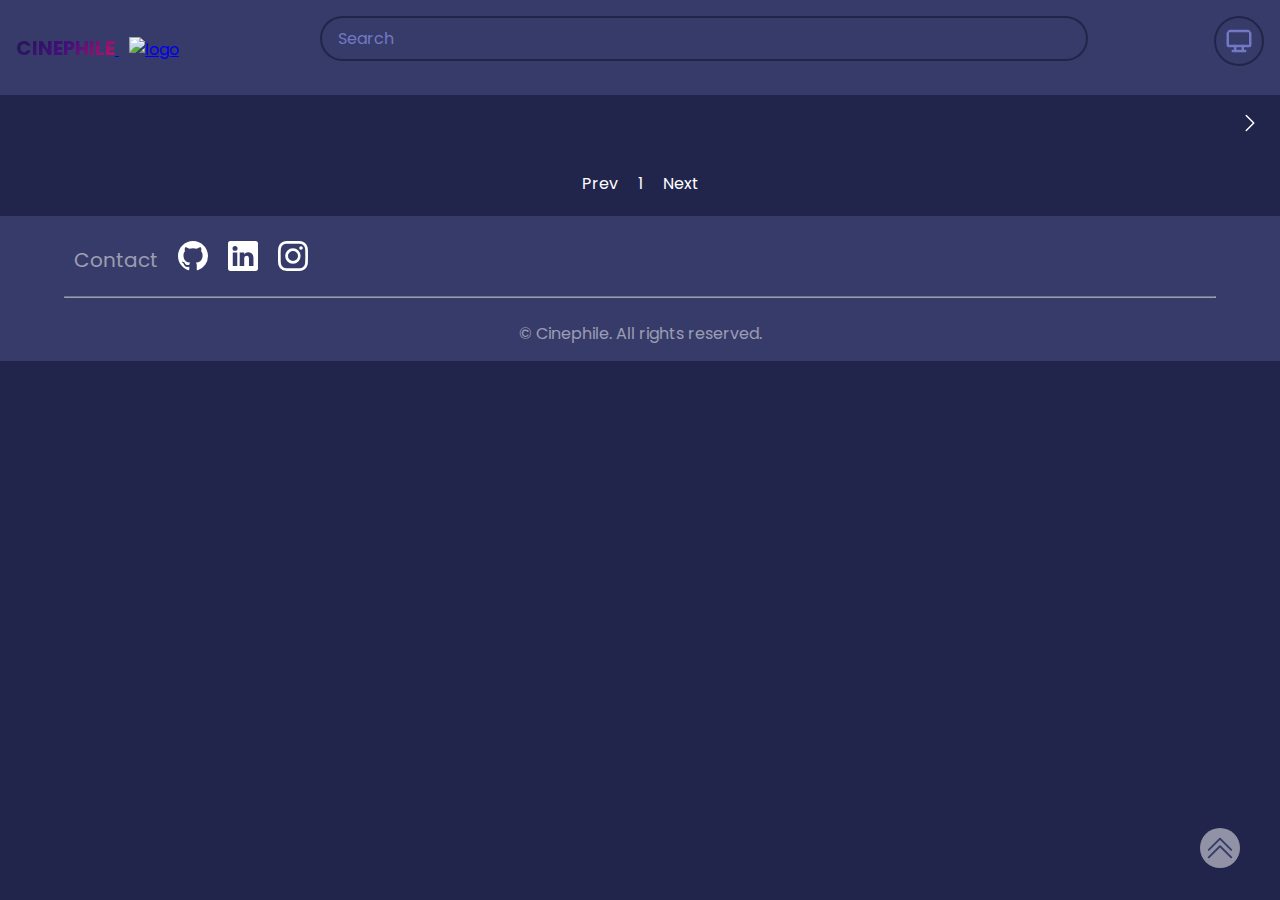
==== commit 59fa7965: "Merge pull request #72 from SpandanM110/main" ====
--- a/index.html
+++ b/index.html
@@ -7,14 +7,27 @@
     <link rel="icon" href="./screenshots/favicon.png" type="image/x-icon" />
     <title>Movie&TV App</title>
   </head>
+
   <body>
     <!-- for searchbar and switch icon -->
     <header class="header_gsap">
-      <img src="images/logo.png" alt="logo" width="45" height="45">
+      <div class="container">
+        <div class="row">
+          <div class="flex-container">
+            <a href="index.html"> <!-- Replace "home.html" with the actual URL of your home page -->
+                <h2 class="animate-charcter larger-text text-effect">CINEPHILE</h2>
+                <img class="logo" src="images/logo.png" alt="logo" width="50" height="50" />
+            </a>
+        </div>
+        
+        </div>
+      </div>
+
       <form id="form">
         <input type="text" id="search" class="search" placeholder="Search" />
       </form>
-      <a href="tvshows.html">
+      <div class="pageChange">
+      
         <svg
           class="switch"
           xmlns="http://www.w3.org/2000/svg"
@@ -25,6 +38,7 @@
           fill="none"
           stroke-linecap="round"
           stroke-linejoin="round"
+        
         >
           <path stroke="none" d="M0 0h24v24H0z" fill="none"></path>
           <path
@@ -34,11 +48,12 @@
           <path d="M9 16l0 4"></path>
           <path d="M15 16l0 4"></path>
         </svg>
-      </a>
+      </div>
+
     </header>
 
     <!-- genre filter tags here -->
-    <div class="scrollable-tabs-container filter_gsap">
+    <div class="scrollable-tabs-container">
       <div class="left-arrow">
         <svg
           xmlns="http://www.w3.org/2000/svg"
@@ -55,7 +70,9 @@
           />
         </svg>
       </div>
+
       <div id="tags"></div>
+
       <div class="right-arrow active">
         <svg
           xmlns="http://www.w3.org/2000/svg"
@@ -92,53 +109,97 @@
       <div class="page" id="next">Next</div>
     </div>
 
-    <!-- footer -->
+
+    <button
+      onclick="topFunction()"
+      id="topBtn"
+      class="top-icon"
+      title="Go to top"
+    >
+      <!-- <p>Back to top</p> -->
+      <svg
+        xmlns="http://www.w3.org/2000/svg"
+        width="16"
+        height="16"
+        fill="currentColor"
+        class="bi bi-chevron-double-up"
+        viewBox="0 0 16 16"
+      >
+        <path
+          fill-rule="evenodd"
+          d="M7.646 2.646a.5.5 0 0 1 .708 0l6 6a.5.5 0 0 1-.708.708L8 3.707 2.354 9.354a.5.5 0 1 1-.708-.708l6-6z"
+        />
+        <path
+          fill-rule="evenodd"
+          d="M7.646 6.646a.5.5 0 0 1 .708 0l6 6a.5.5 0 0 1-.708.708L8 7.707l-5.646 5.647a.5.5 0 0 1-.708-.708l6-6z"
+        />
+      </svg>
+    </button>
+    
     <div class="footer">
       <div class="footer-content">
         <div class="social-top">
-          
           <div class="social">
             <p>Contact</p>
             <div class="icon">
               <a href="https://github.com/lazyjinchuriki/">
-                <svg xmlns="http://www.w3.org/2000/svg" width="16" height="16" fill="currentColor" class="bi bi-github" viewBox="0 0 16 16">
-                  <path d="M8 0C3.58 0 0 3.58 0 8c0 3.54 2.29 6.53 5.47 7.59.4.07.55-.17.55-.38 0-.19-.01-.82-.01-1.49-2.01.37-2.53-.49-2.69-.94-.09-.23-.48-.94-.82-1.13-.28-.15-.68-.52-.01-.53.63-.01 1.08.58 1.23.82.72 1.21 1.87.87 2.33.66.07-.52.28-.87.51-1.07-1.78-.2-3.64-.89-3.64-3.95 0-.87.31-1.59.82-2.15-.08-.2-.36-1.02.08-2.12 0 0 .67-.21 2.2.82.64-.18 1.32-.27 2-.27.68 0 1.36.09 2 .27 1.53-1.04 2.2-.82 2.2-.82.44 1.1.16 1.92.08 2.12.51.56.82 1.27.82 2.15 0 3.07-1.87 3.75-3.65 3.95.29.25.54.73.54 1.48 0 1.07-.01 1.93-.01 2.2 0 .21.15.46.55.38A8.012 8.012 0 0 0 16 8c0-4.42-3.58-8-8-8z"/>
+                <svg
+                  xmlns="http://www.w3.org/2000/svg"
+                  width="16"
+                  height="16"
+                  fill="currentColor"
+                  class="bi bi-github"
+                  viewBox="0 0 16 16"
+                >
+                  <path
+                    d="M8 0C3.58 0 0 3.58 0 8c0 3.54 2.29 6.53 5.47 7.59.4.07.55-.17.55-.38 0-.19-.01-.82-.01-1.49-2.01.37-2.53-.49-2.69-.94-.09-.23-.48-.94-.82-1.13-.28-.15-.68-.52-.01-.53.63-.01 1.08.58 1.23.82.72 1.21 1.87.87 2.33.66.07-.52.28-.87.51-1.07-1.78-.2-3.64-.89-3.64-3.95 0-.87.31-1.59.82-2.15-.08-.2-.36-1.02.08-2.12 0 0 .67-.21 2.2.82.64-.18 1.32-.27 2-.27.68 0 1.36.09 2 .27 1.53-1.04 2.2-.82 2.2-.82.44 1.1.16 1.92.08 2.12.51.56.82 1.27.82 2.15 0 3.07-1.87 3.75-3.65 3.95.29.25.54.73.54 1.48 0 1.07-.01 1.93-.01 2.2 0 .21.15.46.55.38A8.012 8.012 0 0 0 16 8c0-4.42-3.58-8-8-8z"
+                  />
                 </svg>
-              </a>  
+              </a>
             </div>
             <div class="icon">
               <a href="https://www.linkedin.com/in/rahul-khushalani-77ab21201/">
-                <svg xmlns="http://www.w3.org/2000/svg" width="16" height="16" fill="currentColor" class="bi bi-linkedin" viewBox="0 0 16 16">
-                  <path d="M0 1.146C0 .513.526 0 1.175 0h13.65C15.474 0 16 .513 16 1.146v13.708c0 .633-.526 1.146-1.175 1.146H1.175C.526 16 0 15.487 0 14.854V1.146zm4.943 12.248V6.169H2.542v7.225h2.401zm-1.2-8.212c.837 0 1.358-.554 1.358-1.248-.015-.709-.52-1.248-1.342-1.248-.822 0-1.359.54-1.359 1.248 0 .694.521 1.248 1.327 1.248h.016zm4.908 8.212V9.359c0-.216.016-.432.08-.586.173-.431.568-.878 1.232-.878.869 0 1.216.662 1.216 1.634v3.865h2.401V9.25c0-2.22-1.184-3.252-2.764-3.252-1.274 0-1.845.7-2.165 1.193v.025h-.016a5.54 5.54 0 0 1 .016-.025V6.169h-2.4c.03.678 0 7.225 0 7.225h2.4z"/>
+                <svg
+                  xmlns="http://www.w3.org/2000/svg"
+                  width="16"
+                  height="16"
+                  fill="currentColor"
+                  class="bi bi-linkedin"
+                  viewBox="0 0 16 16"
+                >
+                  <path
+                    d="M0 1.146C0 .513.526 0 1.175 0h13.65C15.474 0 16 .513 16 1.146v13.708c0 .633-.526 1.146-1.175 1.146H1.175C.526 16 0 15.487 0 14.854V1.146zm4.943 12.248V6.169H2.542v7.225h2.401zm-1.2-8.212c.837 0 1.358-.554 1.358-1.248-.015-.709-.52-1.248-1.342-1.248-.822 0-1.359.54-1.359 1.248 0 .694.521 1.248 1.327 1.248h.016zm4.908 8.212V9.359c0-.216.016-.432.08-.586.173-.431.568-.878 1.232-.878.869 0 1.216.662 1.216 1.634v3.865h2.401V9.25c0-2.22-1.184-3.252-2.764-3.252-1.274 0-1.845.7-2.165 1.193v.025h-.016a5.54 5.54 0 0 1 .016-.025V6.169h-2.4c.03.678 0 7.225 0 7.225h2.4z"
+                  />
                 </svg>
               </a>
             </div>
             <div class="icon">
               <a href="https://www.instagram.com/amundaneguy/">
-                <svg xmlns="http://www.w3.org/2000/svg" width="16" height="16" fill="currentColor" class="bi bi-instagram" viewBox="0 0 16 16">
-                  <path d="M8 0C5.829 0 5.556.01 4.703.048 3.85.088 3.269.222 2.76.42a3.917 3.917 0 0 0-1.417.923A3.927 3.927 0 0 0 .42 2.76C.222 3.268.087 3.85.048 4.7.01 5.555 0 5.827 0 8.001c0 2.172.01 2.444.048 3.297.04.852.174 1.433.372 1.942.205.526.478.972.923 1.417.444.445.89.719 1.416.923.51.198 1.09.333 1.942.372C5.555 15.99 5.827 16 8 16s2.444-.01 3.298-.048c.851-.04 1.434-.174 1.943-.372a3.916 3.916 0 0 0 1.416-.923c.445-.445.718-.891.923-1.417.197-.509.332-1.09.372-1.942C15.99 10.445 16 10.173 16 8s-.01-2.445-.048-3.299c-.04-.851-.175-1.433-.372-1.941a3.926 3.926 0 0 0-.923-1.417A3.911 3.911 0 0 0 13.24.42c-.51-.198-1.092-.333-1.943-.372C10.443.01 10.172 0 7.998 0h.003zm-.717 1.442h.718c2.136 0 2.389.007 3.232.046.78.035 1.204.166 1.486.275.373.145.64.319.92.599.28.28.453.546.598.92.11.281.24.705.275 1.485.039.843.047 1.096.047 3.231s-.008 2.389-.047 3.232c-.035.78-.166 1.203-.275 1.485a2.47 2.47 0 0 1-.599.919c-.28.28-.546.453-.92.598-.28.11-.704.24-1.485.276-.843.038-1.096.047-3.232.047s-2.39-.009-3.233-.047c-.78-.036-1.203-.166-1.485-.276a2.478 2.478 0 0 1-.92-.598 2.48 2.48 0 0 1-.6-.92c-.109-.281-.24-.705-.275-1.485-.038-.843-.046-1.096-.046-3.233 0-2.136.008-2.388.046-3.231.036-.78.166-1.204.276-1.486.145-.373.319-.64.599-.92.28-.28.546-.453.92-.598.282-.11.705-.24 1.485-.276.738-.034 1.024-.044 2.515-.045v.002zm4.988 1.328a.96.96 0 1 0 0 1.92.96.96 0 0 0 0-1.92zm-4.27 1.122a4.109 4.109 0 1 0 0 8.217 4.109 4.109 0 0 0 0-8.217zm0 1.441a2.667 2.667 0 1 1 0 5.334 2.667 2.667 0 0 1 0-5.334z"/>
+                <svg
+                  xmlns="http://www.w3.org/2000/svg"
+                  width="16"
+                  height="16"
+                  fill="currentColor"
+                  class="bi bi-instagram"
+                  viewBox="0 0 16 16"
+                >
+                  <path
+                    d="M8 0C5.829 0 5.556.01 4.703.048 3.85.088 3.269.222 2.76.42a3.917 3.917 0 0 0-1.417.923A3.927 3.927 0 0 0 .42 2.76C.222 3.268.087 3.85.048 4.7.01 5.555 0 5.827 0 8.001c0 2.172.01 2.444.048 3.297.04.852.174 1.433.372 1.942.205.526.478.972.923 1.417.444.445.89.719 1.416.923.51.198 1.09.333 1.942.372C5.555 15.99 5.827 16 8 16s2.444-.01 3.298-.048c.851-.04 1.434-.174 1.943-.372a3.916 3.916 0 0 0 1.416-.923c.445-.445.718-.891.923-1.417.197-.509.332-1.09.372-1.942C15.99 10.445 16 10.173 16 8s-.01-2.445-.048-3.299c-.04-.851-.175-1.433-.372-1.941a3.926 3.926 0 0 0-.923-1.417A3.911 3.911 0 0 0 13.24.42c-.51-.198-1.092-.333-1.943-.372C10.443.01 10.172 0 7.998 0h.003zm-.717 1.442h.718c2.136 0 2.389.007 3.232.046.78.035 1.204.166 1.486.275.373.145.64.319.92.599.28.28.453.546.598.92.11.281.24.705.275 1.485.039.843.047 1.096.047 3.231s-.008 2.389-.047 3.232c-.035.78-.166 1.203-.275 1.485a2.47 2.47 0 0 1-.599.919c-.28.28-.546.453-.92.598-.28.11-.704.24-1.485.276-.843.038-1.096.047-3.232.047s-2.39-.009-3.233-.047c-.78-.036-1.203-.166-1.485-.276a2.478 2.478 0 0 1-.92-.598 2.48 2.48 0 0 1-.6-.92c-.109-.281-.24-.705-.275-1.485-.038-.843-.046-1.096-.046-3.233 0-2.136.008-2.388.046-3.231.036-.78.166-1.204.276-1.486.145-.373.319-.64.599-.92.28-.28.546-.453.92-.598.282-.11.705-.24 1.485-.276.738-.034 1.024-.044 2.515-.045v.002zm4.988 1.328a.96.96 0 1 0 0 1.92.96.96 0 0 0 0-1.92zm-4.27 1.122a4.109 4.109 0 1 0 0 8.217 4.109 4.109 0 0 0 0-8.217zm0 1.441a2.667 2.667 0 1 1 0 5.334 2.667 2.667 0 0 1 0-5.334z"
+                  />
                 </svg>
               </a>
             </div>
           </div>
-          <button onclick="topFunction()" id="topBtn" class="top-icon" title="Go to top">
-            <p>Back to top</p>
-            <svg xmlns="http://www.w3.org/2000/svg" width="16" height="16" fill="currentColor" class="bi bi-chevron-double-up" viewBox="0 0 16 16">
-            <path fill-rule="evenodd" d="M7.646 2.646a.5.5 0 0 1 .708 0l6 6a.5.5 0 0 1-.708.708L8 3.707 2.354 9.354a.5.5 0 1 1-.708-.708l6-6z"/>
-            <path fill-rule="evenodd" d="M7.646 6.646a.5.5 0 0 1 .708 0l6 6a.5.5 0 0 1-.708.708L8 7.707l-5.646 5.647a.5.5 0 0 1-.708-.708l6-6z"/>
-            </svg>
-          </button>
-        </div>
-        
-        <hr/>
+        </div>
+
+        <hr />
         <div class="copyright">
-          <p>&copy; 2023 Cinephile. All rights reserved.</p>
-        </div>
-      </div>
-    </div>
-    <!--=============== GSAP ===============-->
-    <script src="https://cdn.jsdelivr.net/npm/gsap@3.12.2/dist/gsap.min.js"></script>
-    <script src="https://cdnjs.cloudflare.com/ajax/libs/gsap/3.9.1/ScrollTrigger.min.js"></script>
-    <script src="script1.js"></script>
+          <p>&copy; <span id="copyright-year"></span> Cinephile. All rights reserved.</p>
+        </div>
+      </div>
+    </div>
+
+    <script src="script_main.js"></script>
+
   </body>
 </html>
--- a/style.css
+++ b/style.css
@@ -17,6 +17,25 @@
   background-color: var(--primary-color);
   font-family: 'Poppins', sans-serif;
   margin: 0;
+}
+
+body::-webkit-scrollbar {
+  width: 12px; 
+}
+
+body::-webkit-scrollbar-thumb {
+  height: 40px; 
+  background-color: #7378c5;
+  border-radius: 10px;
+}
+
+body::-webkit-scrollbar-thumb:hover {
+  background: #4d5293; 
+}
+
+body::-webkit-scrollbar-track {
+  box-shadow: inset 2px 2px 5px #2d2d2d;
+  background-color: #eeeeee;
 }
 
 header {
@@ -49,13 +68,52 @@
   background-color: var(--primary-color);
 }
 
+/* for heading */
+.animate-charcter
+{
+   text-transform: uppercase;
+  background-image: linear-gradient(
+    -225deg,
+    #231557 0%,
+    #44107a 29%,
+    #ff1361 67%,
+    #fff800 100%
+  );
+  background-size: auto auto;
+  background-clip: border-box;
+  background-size: 200% auto;
+  color: #fff;
+  background-clip: text;
+  text-fill-color: transparent;
+  -webkit-background-clip: text;
+  -webkit-text-fill-color: transparent;
+  animation: textclip 2s linear infinite;
+  display: inline-block;
+      font-size: 20px;
+}
+
+@keyframes textclip {
+  to {
+    background-position: 200% center;
+  }
+}
+/* this is for flex container */
+.flex-container {
+  display: flex;
+  align-items: center;
+  justify-content: center;
+}
+.flex-container img {
+  margin-left: 10px; 
+}
+
 .search {
-  width: 96%;
+  width: 90%;
   position: relative;
-  right: 6%;
+  right: 4%;
   background-color: transparent;
   border: 2px solid var(--primary-color);
-  border-radius: 50px;
+  border-radius: 45px;
   font-family: inherit;
   font-size: 1rem;
   padding: 0.5rem 1rem;
@@ -75,35 +133,86 @@
 /*For any screens at or below 244px.*/
 @media only screen and (max-width: 244px) {
   .search {
-    width: 35vw;
-  }
-}
-
-/*For any screens between 245px and 309px. Devices such as Galaxy Fold*/
+    width: 23vw;
+    margin-top: 20px;
+  }
+  .flex-container {
+    flex-direction: column;
+    align-items: center;
+    margin-top: -20px;
+  }
+}
+
+/* For any screens between 245px and 309px. */
 @media only screen and (min-width: 245px) and (max-width: 309px) {
   .search {
-    width: 45vw;
+    width: 30vw;
+    margin-top: 20px;
+  }
+  .flex-container {
+    flex-direction: column;
+    align-items: center;
+    margin-top: -20px;
   }
 }
 
 /*For any screens between 310px and 380px. Devices such as iPhone SE*/
 @media only screen and (min-width: 310px) and (max-width: 380px) {
   .search {
-    width: 55vw;
+    width: 35vw;
+    margin-top: 20px;
+  }
+  .flex-container {
+    flex-direction: column;
+    align-items: center;
+    margin-top: -20px;
+  }
+  .flex-container img {
+    margin-top: -20px; 
+  }
+}
+/*For any screens between 310px and 380px. Devices such as iPhone SE*/
+@media only screen and (min-width: 380px) and (max-width: 500px) {
+  .search {
+    width: 36vw;
+    margin-top: 20px;
+  }
+  .flex-container {
+    flex-direction: column;
+    align-items: center;
+    margin-top: -20px;
+  }
+  .flex-container img {
+    margin-top: -20px; 
   }
 }
 
 /*For any screens between 500px and 599px. Devices such as Pixel 5 and Surface Duo.*/
 @media only screen and (min-width: 500px) and (max-width: 599px) {
   .search {
-    width: 65vw;
+    width: 50vw;
+    margin-top: 20px;
+  }
+  .flex-container {
+    flex-direction: column;
+    align-items: center;
+    margin-top: -20px;
+  }
+  .flex-container img {
+    margin-top: -20px; 
   }
 }
 
 /*For any screens at or above 600px. Enlarges search box to fit laptops, desktops, and TVs.*/
 @media only screen and (min-width: 600px) {
   .search {
-    width: 75vw; /*View Width to expand based on user's device width*/
+    width: 60vw; /*View Width to expand based on user's device width*/
+  }
+  
+}
+@media only screen and (min-width: 900) {
+  .search {
+    width: 70vw; /*View Width to expand based on user's device width*/
   }
 }
 
@@ -208,7 +317,7 @@
   max-height: 100%;
   transform: translateY(101%);
   overflow-y: auto;
-  transition: transform 0.3s ease-in;
+  transition: transform 0.7s ease-in;
 }
 .overview::-webkit-scrollbar{
   display: none;
@@ -401,6 +510,18 @@
   scrollbar-width: none;
   scroll-behavior: smooth;
 }
+/* Genres - Animation on hover */
+#tags div{
+  transition: 0.3s all;
+}
+
+#tags div:hover{
+  background-color: white;
+  color: #231557;
+  transform: scale(1.1);
+  transition: 0.3s all;
+}
+
 #tags.dragging{
   scroll-behavior: auto;
 }
@@ -428,7 +549,6 @@
   background-color: rgba(255, 255, 255, 0.508);
   font-weight: bold;
   color: rgba(0, 0, 0, 0.757);
-
 }
 
 .scrollable-tabs-container .right-arrow,
@@ -539,6 +659,15 @@
   align-items: center;
   background: none;
   border: none;
+  border-radius: 100%;
+  background-color: rgba(255, 255, 255, 0.5);
+  padding: 5px;
+  cursor: pointer;
+  position: fixed;
+  right: 2.5rem;
+  bottom: 2rem;
+  transition: all;
+  transition-duration: 300ms;
 }
 
 .top-icon{
@@ -546,8 +675,14 @@
   padding: 0;
 }
 
+.top-icon svg{
+  color: #373b69;
+}
+
 .top-icon:hover {
-  transform: scale(1.1); 
+  transform: scale(1.1);
+  transition: all; 
+  transition-duration: 300ms;
 }
 
 hr {
@@ -556,4 +691,45 @@
   margin-left: auto;
   margin-right: auto;
   display: table;
-}+}
+.switch:hover + .page-name {
+  opacity: 1;
+  transform: translateX(10px);
+  transition: opacity 0.3s ease, transform 0.3s ease;
+}
+
+.page-name {
+  opacity: 0;
+  transition: opacity 0.3s ease, transform 0.3s ease;
+  margin-left: 10px;
+  display: inline-block;
+  color: white;
+}
+
+.switch-button-container {
+  display: justify-content;
+  flex-direction: column;
+  align-items: center;
+  text-align: center;
+}
+
+.logo {
+  width: 50px;
+  height: 50px;
+  transition: transform 0.3s ease-in-out;
+}
+
+.logo:hover {
+  transform: scale(1.2) rotate(360deg);
+}
+
+.text-effect {
+  transition: transform 0.3s ease-in-out, color 0.3s ease-in-out;
+}
+
+.text-effect:hover {
+  transform: scale(1.2);
+  color: #ff5722; 
+}
+
+
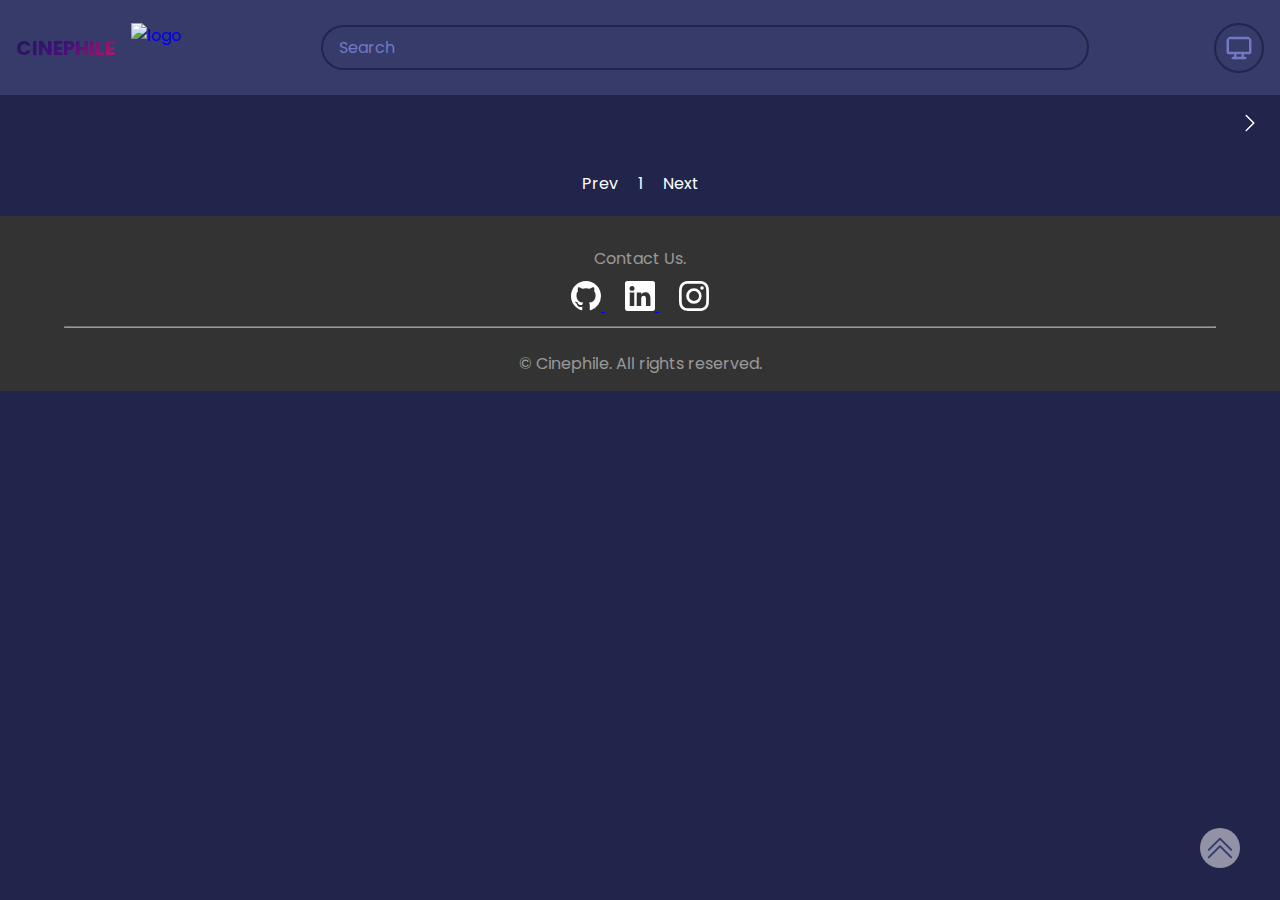
==== commit 7c147cc1: "Minor header UI improvements" ====
--- a/index.html
+++ b/index.html
@@ -14,7 +14,7 @@
       <div class="container">
         <div class="row">
           <div class="flex-container">
-            <a href="index.html"> <!-- Replace "home.html" with the actual URL of your home page -->
+            <a class="title-container" href="index.html">
                 <h2 class="animate-charcter larger-text text-effect">CINEPHILE</h2>
                 <img class="logo" src="images/logo.png" alt="logo" width="50" height="50" />
             </a>
@@ -38,7 +38,6 @@
           fill="none"
           stroke-linecap="round"
           stroke-linejoin="round"
-        
         >
           <path stroke="none" d="M0 0h24v24H0z" fill="none"></path>
           <path
@@ -138,11 +137,12 @@
     
     <div class="footer">
       <div class="footer-content">
+        <p class="contact-text">Contact Us.</p>
         <div class="social-top">
           <div class="social">
-            <p>Contact</p>
-            <div class="icon">
-              <a href="https://github.com/lazyjinchuriki/">
+           <div class="all">
+            <span class="icon">
+              <a href="https://github.com/lazyjinchuriki/" class="github">
                 <svg
                   xmlns="http://www.w3.org/2000/svg"
                   width="16"
@@ -156,9 +156,9 @@
                   />
                 </svg>
               </a>
-            </div>
-            <div class="icon">
-              <a href="https://www.linkedin.com/in/rahul-khushalani-77ab21201/">
+            </span>
+            <span class="icon">
+              <a href="https://www.linkedin.com/in/rahul-khushalani-77ab21201/" class="linkedin">
                 <svg
                   xmlns="http://www.w3.org/2000/svg"
                   width="16"
@@ -172,9 +172,9 @@
                   />
                 </svg>
               </a>
-            </div>
-            <div class="icon">
-              <a href="https://www.instagram.com/amundaneguy/">
+            </span>
+            <span class="icon">
+              <a href="https://www.instagram.com/amundaneguy/"  class="instagram">
                 <svg
                   xmlns="http://www.w3.org/2000/svg"
                   width="16"
@@ -188,13 +188,13 @@
                   />
                 </svg>
               </a>
-            </div>
+            </span></div>
           </div>
         </div>
 
         <hr />
         <div class="copyright">
-          <p>&copy; <span id="copyright-year"></span> Cinephile. All rights reserved.</p>
+          <p class="copy">&copy; <span id="copyright-year"></span> Cinephile. All rights reserved.</p>
         </div>
       </div>
     </div>
--- a/style.css
+++ b/style.css
@@ -43,6 +43,7 @@
   padding: 1rem;
   display: flex;
   background-color: var(--secondary-color);
+  align-items: center;
 }
 
 middle{
@@ -53,6 +54,12 @@
 .pageChange:hover{
   cursor: pointer;
 }
+
+.pageChange {
+  width: 50px;
+  height: 50px;
+}
+
 .switch {
   width: 50px;
   height: 50px;
@@ -66,6 +73,13 @@
 }
 .switch:hover{
   background-color: var(--primary-color);
+}
+
+.title-container {
+  display: flex;
+  justify-content: center;
+  text-decoration: none;
+  align-items: center;
 }
 
 /* for heading */
@@ -89,7 +103,7 @@
   -webkit-text-fill-color: transparent;
   animation: textclip 2s linear infinite;
   display: inline-block;
-      font-size: 20px;
+  font-size: 20px;
 }
 
 @keyframes textclip {
@@ -102,9 +116,6 @@
   display: flex;
   align-items: center;
   justify-content: center;
-}
-.flex-container img {
-  margin-left: 10px; 
 }
 
 .search {
@@ -591,17 +602,26 @@
 
 /* Footer styles */
 .footer {
-  background-color: var(--secondary-color);
+  background-color:#333;
   color: #fff;
   text-align: center;
   padding: 15px 0 15px 0;
 }
 
-.footer p {
+.contact-text {
   margin:0;
   padding-top: 15px;
   font-size: 10px 15px;
   color: rgba(255, 255, 255, 0.5);
+  text-align: center;
+  margin: 0;
+}
+
+.copy{
+  margin:0;
+  padding-top: 15px;
+  font-size: 10px 15px;
+  color: rgba(255, 255, 255, 0.5);
 }
 
 .footer-content {
@@ -626,9 +646,12 @@
   height: 30px;
   transition: transform 0.3s ease-in-out; 
 }
-
+.all{
+  margin-top: 10px;
+  align-items: center;
+}
 .social-top {
-  display: flex;
+  
   margin: 0 auto;
   width: 90%;
   justify-content: space-between;
@@ -641,10 +664,11 @@
 }
 
 .social {
-  display: flex;
+  
   justify-items: center;
   align-items: center;
-}
+} 
+
 
 #topBtn p {
   font-size: 20px;
@@ -717,6 +741,7 @@
   width: 50px;
   height: 50px;
   transition: transform 0.3s ease-in-out;
+  margin-left: 1em;
 }
 
 .logo:hover {
@@ -732,4 +757,8 @@
   color: #ff5722; 
 }
 
-
+.icon a:hover svg path {
+
+  fill:#CBD5E1;
+}
+
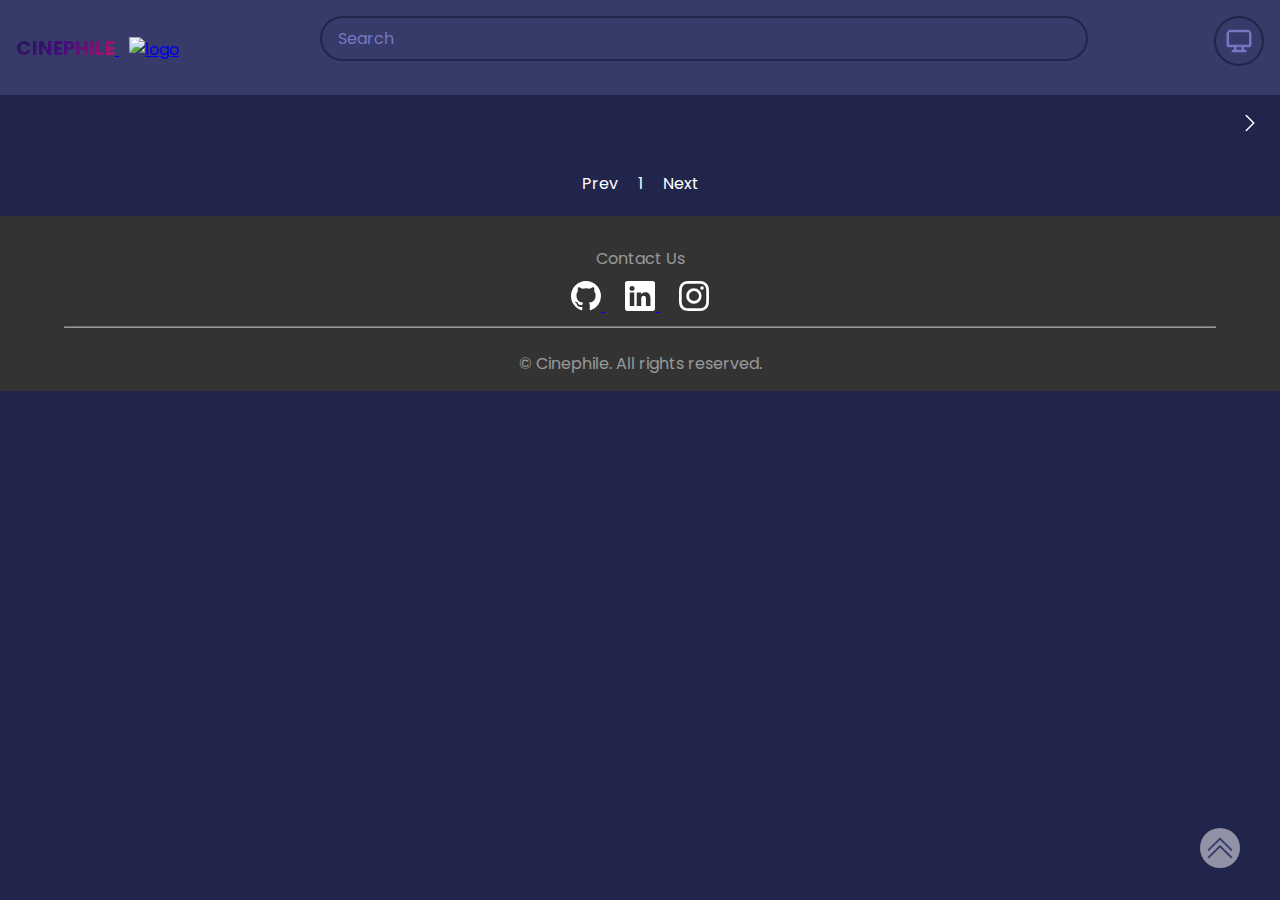
==== commit cd549bd1: "Merge pull request #75 from lakshmi930/main" ====
--- a/index.html
+++ b/index.html
@@ -14,7 +14,7 @@
       <div class="container">
         <div class="row">
           <div class="flex-container">
-            <a class="title-container" href="index.html">
+            <a href="index.html"> <!-- Replace "home.html" with the actual URL of your home page -->
                 <h2 class="animate-charcter larger-text text-effect">CINEPHILE</h2>
                 <img class="logo" src="images/logo.png" alt="logo" width="50" height="50" />
             </a>
@@ -38,6 +38,7 @@
           fill="none"
           stroke-linecap="round"
           stroke-linejoin="round"
+        
         >
           <path stroke="none" d="M0 0h24v24H0z" fill="none"></path>
           <path
@@ -137,7 +138,7 @@
     
     <div class="footer">
       <div class="footer-content">
-        <p class="contact-text">Contact Us.</p>
+        <p class="contact-text">Contact Us</p>
         <div class="social-top">
           <div class="social">
            <div class="all">
--- a/style.css
+++ b/style.css
@@ -43,7 +43,6 @@
   padding: 1rem;
   display: flex;
   background-color: var(--secondary-color);
-  align-items: center;
 }
 
 middle{
@@ -54,12 +53,6 @@
 .pageChange:hover{
   cursor: pointer;
 }
-
-.pageChange {
-  width: 50px;
-  height: 50px;
-}
-
 .switch {
   width: 50px;
   height: 50px;
@@ -73,13 +66,6 @@
 }
 .switch:hover{
   background-color: var(--primary-color);
-}
-
-.title-container {
-  display: flex;
-  justify-content: center;
-  text-decoration: none;
-  align-items: center;
 }
 
 /* for heading */
@@ -103,7 +89,7 @@
   -webkit-text-fill-color: transparent;
   animation: textclip 2s linear infinite;
   display: inline-block;
-  font-size: 20px;
+      font-size: 20px;
 }
 
 @keyframes textclip {
@@ -116,6 +102,9 @@
   display: flex;
   align-items: center;
   justify-content: center;
+}
+.flex-container img {
+  margin-left: 10px; 
 }
 
 .search {
@@ -646,12 +635,13 @@
   height: 30px;
   transition: transform 0.3s ease-in-out; 
 }
+
 .all{
   margin-top: 10px;
   align-items: center;
 }
+
 .social-top {
-  
   margin: 0 auto;
   width: 90%;
   justify-content: space-between;
@@ -664,11 +654,13 @@
 }
 
 .social {
-  
   justify-items: center;
   align-items: center;
-} 
-
+}
+
+.social a svg {
+  text-decoration: none;
+}
 
 #topBtn p {
   font-size: 20px;
@@ -741,7 +733,6 @@
   width: 50px;
   height: 50px;
   transition: transform 0.3s ease-in-out;
-  margin-left: 1em;
 }
 
 .logo:hover {
@@ -758,7 +749,6 @@
 }
 
 .icon a:hover svg path {
-
   fill:#CBD5E1;
 }
 
